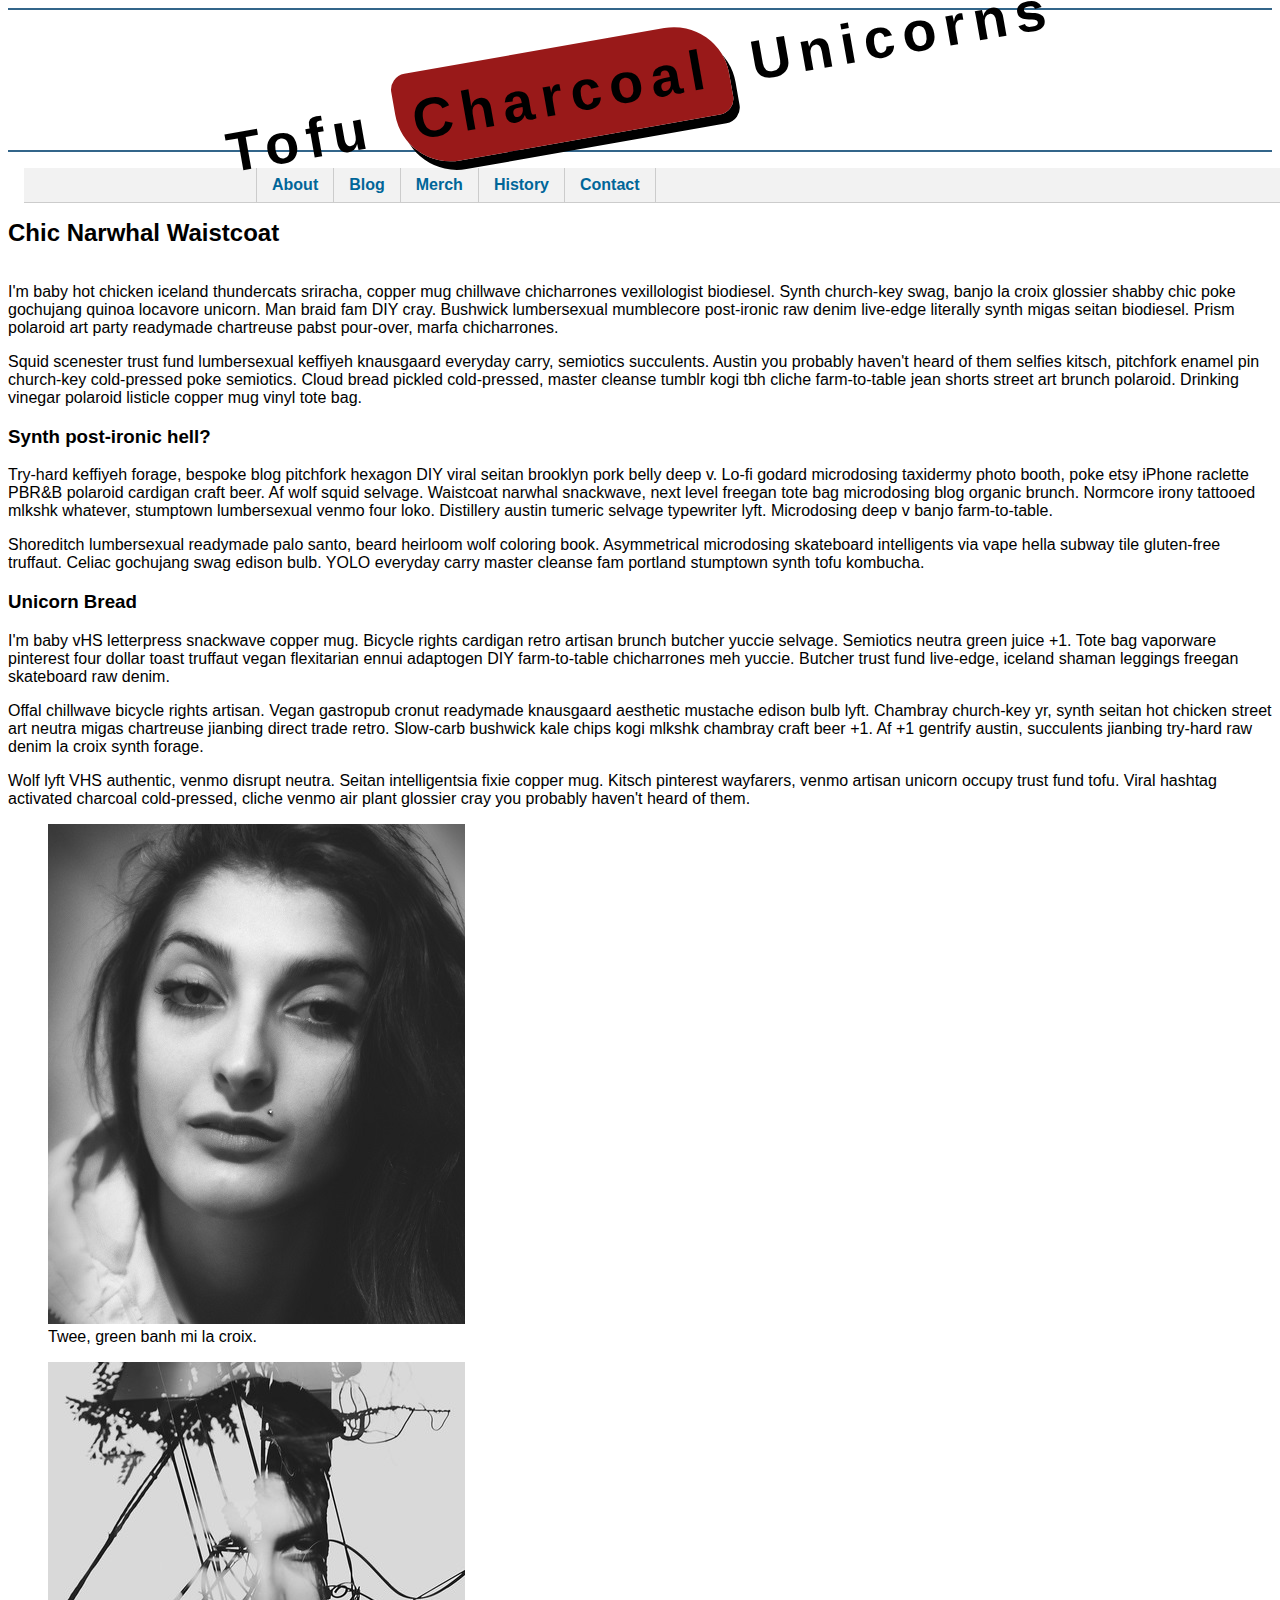
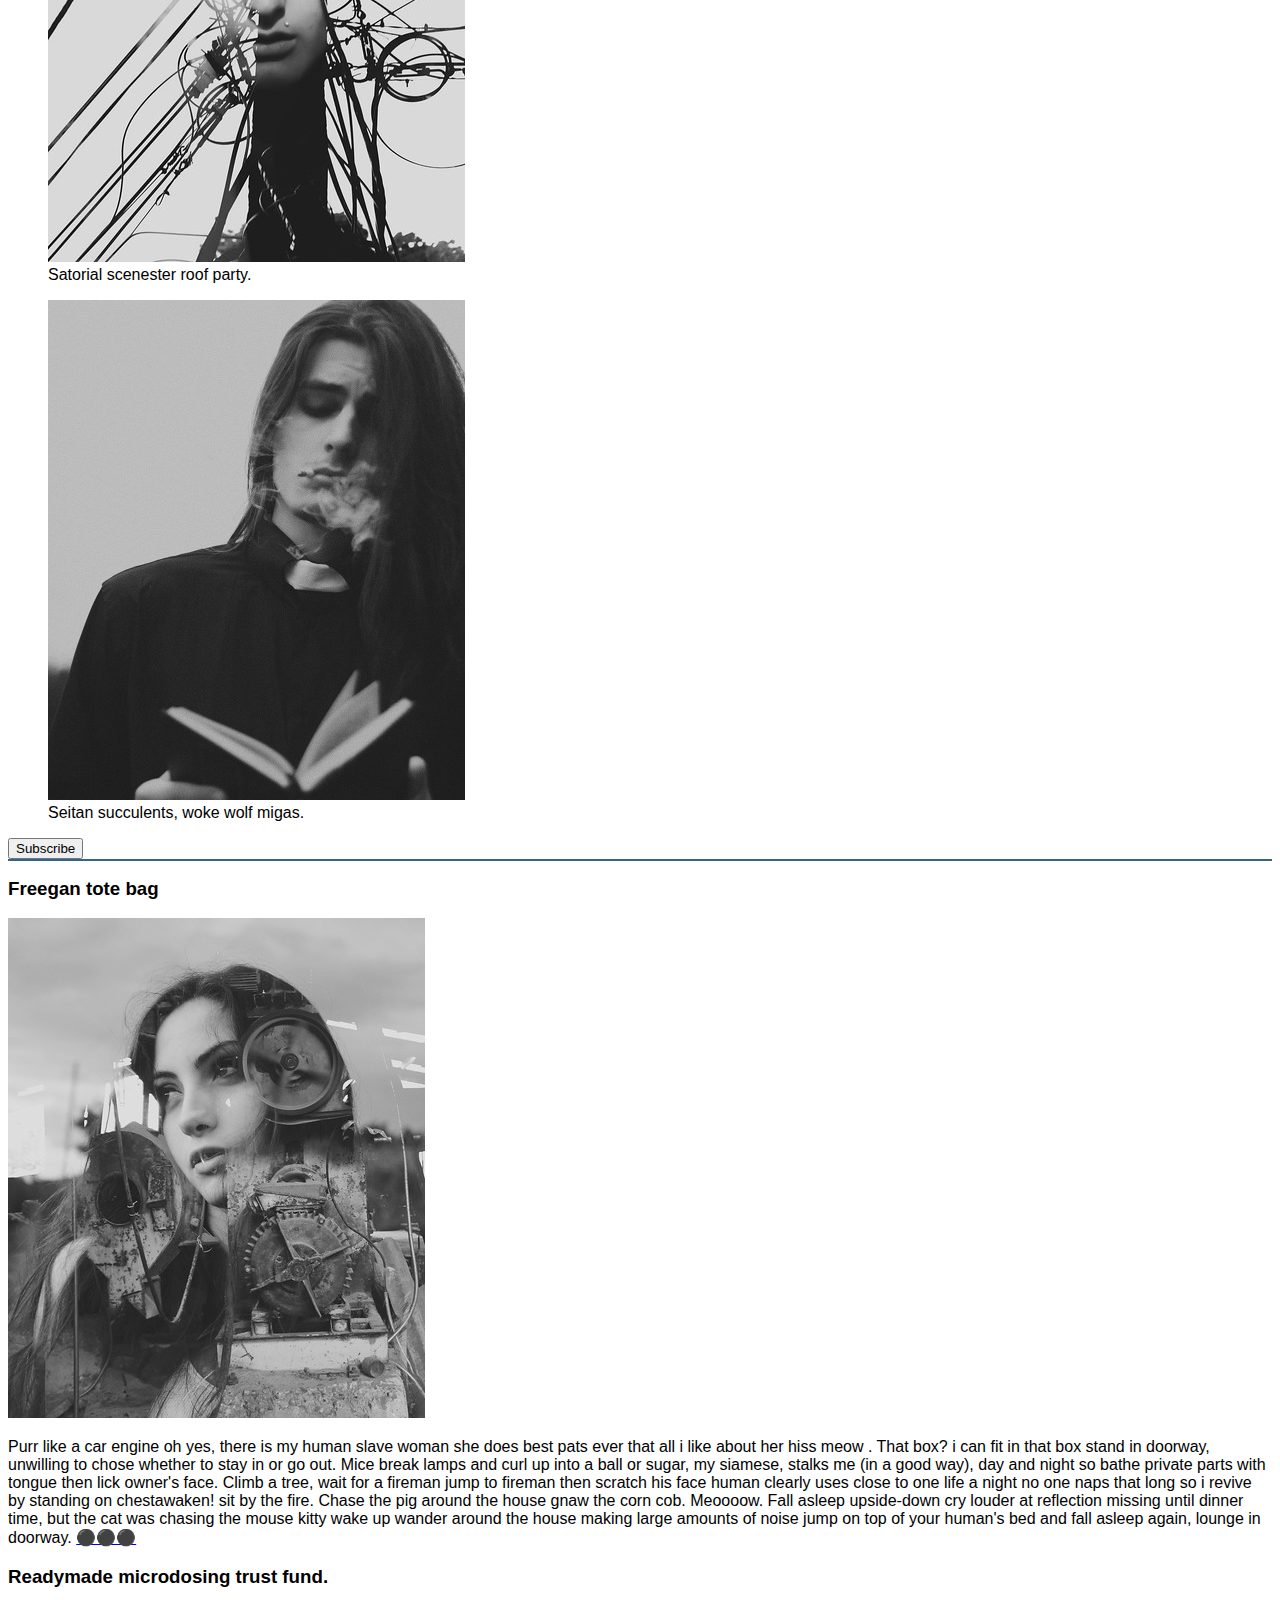
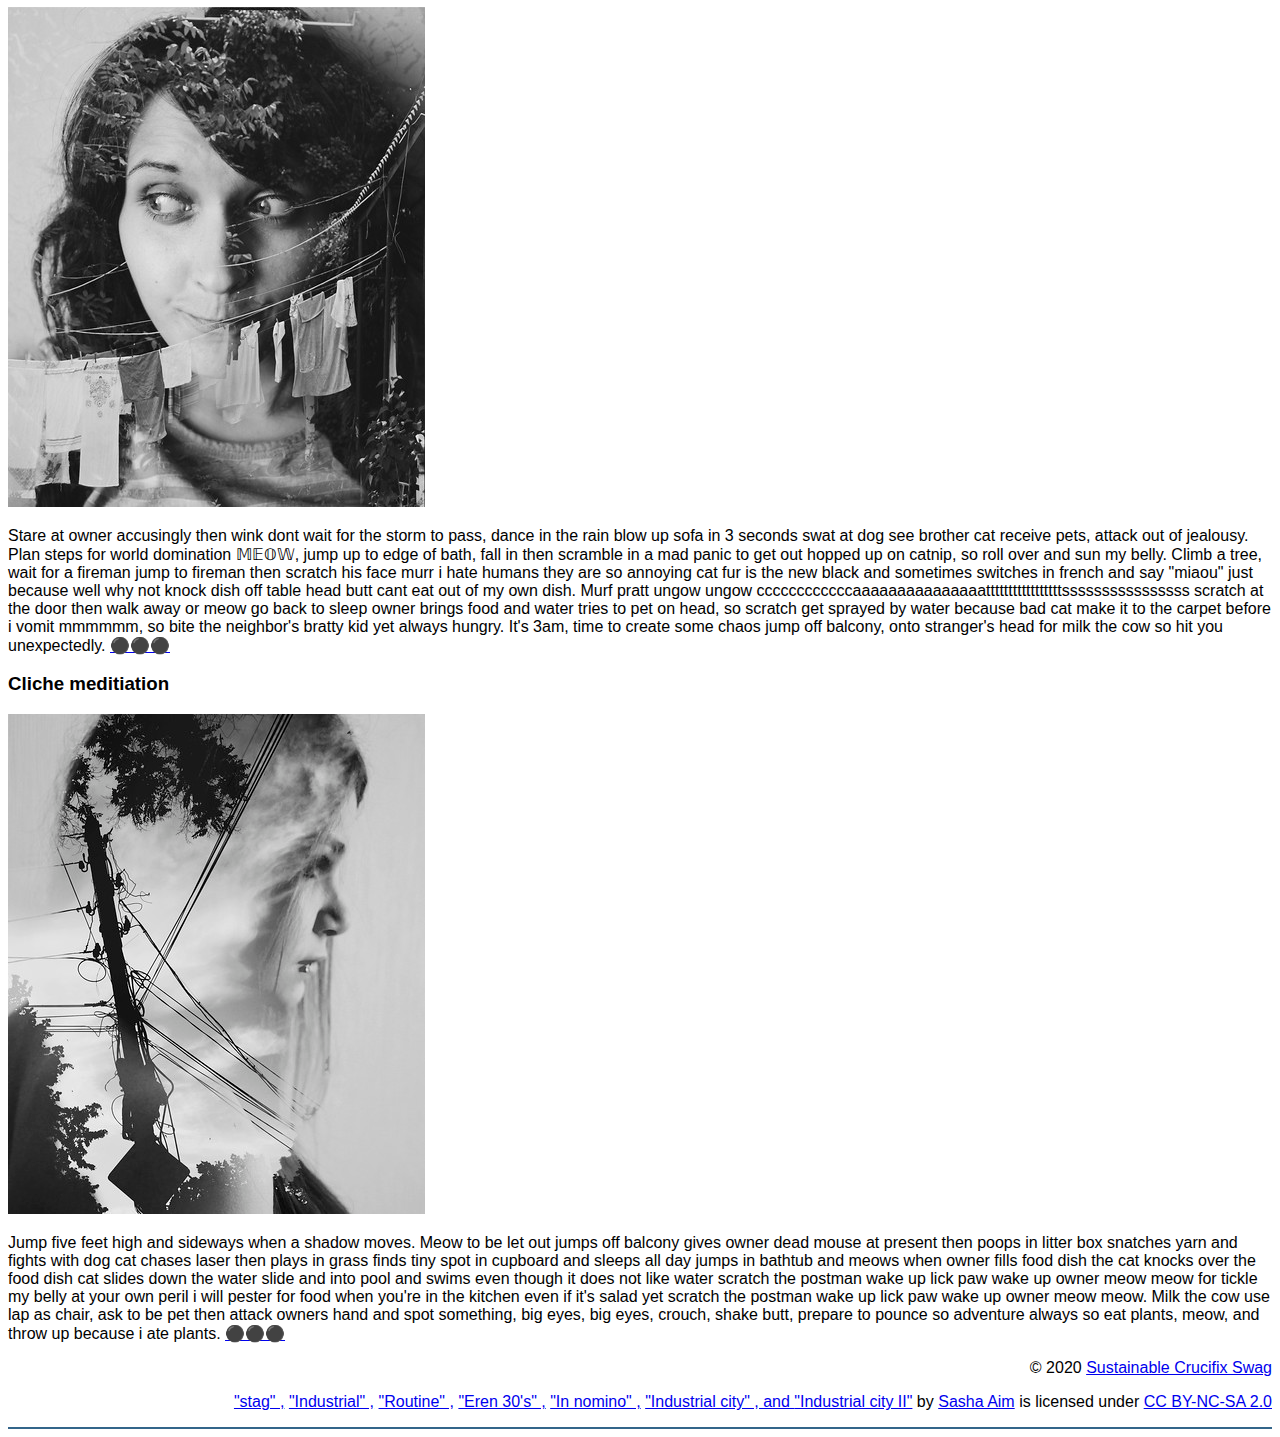
==== blog/index.html @ cc7cea05 "update" ====
<!DOCTYPE html>
<html lang="en">
    <head>
        <meta charset="utf-8">
        <meta name="viewport" content="width=device-width, initial-scale=1.0">
        
        
        <!-- Use a meta tag to designate yourself as the author of the page -->
        <meta name="author" content="Jacob Renggli">
        
        <!-- Give your page a title. -->
        <title>CTU | Blog</title>
        
        <!-- Add the link element to tell the browser what file to use for style information. -->
        <link href="css/style.css" type="text/css" rel="stylesheet">
        
    </head>
    <body>
        <header>
             
            
            <!-- Add a level 1 heading to display three words. Use a span element to highlight the second word. Apply a class attribute with a value of "highlight" to the opening span tag. -->
            <h1>Tofu <span class="span1"><a>Charcoal</a></span> Unicorns</h1>
            
            
        </header>   
        
        
        <!-- Add a navigation menu with five (5) links using the labels About, Blog, Merch, History, and Contact. Use the "#" symbol for your href values. -->
        <div id="nav">
            <ul>
            <li><a href="#">About</a></li>
            <li><a href="#">Blog</a></li>
            <li><a href="#">Merch</a></li>
            <li><a href="#">History</a></li>
            <li><a href="#">Contact</a></li>
            </ul>
        </div>    
        
        
        <main>
            
            
            <!-- Add a level 2 heading -->
            <h2>Chic Narwhal Waistcoat</h2>
            
            
            <!-- Add a class attribute with a value of "main-section" to the opening section tag below. -->
            
           
            <section class="main-section">
                <div class="row">
                    <div class="column">
                <article>
                    
                    
                    <!-- Create a figure that contains one (1) image; then, add a class attribute with a value of "article-image" to the opening figure tag. -->
                    <figure class="article-image"> <link rel="stylesheet" href="images/stag.jpg"></figure>
                    
                    
                    <!-- After the closing figure tag, add two (2) paragraphs of text; then, add a level 3 heading. -->
                        <p>I'm baby hot chicken iceland thundercats sriracha, copper mug chillwave chicharrones vexillologist biodiesel.
                            Synth church-key swag, banjo la croix glossier shabby chic poke gochujang quinoa locavore unicorn. Man braid 
                            fam DIY cray. Bushwick lumbersexual mumblecore post-ironic raw denim live-edge literally synth migas seitan 
                            biodiesel. 
                            Prism polaroid art party readymade chartreuse pabst pour-over, marfa chicharrones.</p> 
                        <p>Squid scenester trust fund lumbersexual keffiyeh knausgaard everyday carry, semiotics succulents. Austin you
                            probably haven't heard of them selfies kitsch, pitchfork enamel pin church-key cold-pressed poke semiotics.
                            Cloud bread pickled cold-pressed, master cleanse tumblr kogi tbh cliche farm-to-table jean shorts street art
                            brunch polaroid. Drinking vinegar polaroid listicle copper mug vinyl tote bag.</p>               
                        <h3>Synth post-ironic hell?</h3>
                    <!-- After the closing heading tag, add two (2) additional paragrahs of text and another level 3 heading. -->
                        <p>Try-hard keffiyeh forage, bespoke blog pitchfork hexagon DIY viral seitan brooklyn pork belly deep v.
                            Lo-fi godard microdosing taxidermy photo booth, poke etsy iPhone raclette PBR&B polaroid cardigan craft beer.
                             Af wolf squid selvage. Waistcoat narwhal snackwave, next level freegan tote bag microdosing blog organic brunch.
                            Normcore irony tattooed mlkshk whatever, stumptown lumbersexual venmo four loko.
                            Distillery austin tumeric selvage typewriter lyft. Microdosing deep v banjo farm-to-table.</p>
                        <p>Shoreditch lumbersexual readymade palo santo, beard heirloom wolf coloring book. 
                            Asymmetrical microdosing skateboard intelligents via vape hella subway tile gluten-free truffaut.
                            Celiac gochujang swag edison bulb. YOLO everyday carry master cleanse fam portland stumptown
                            synth tofu kombucha.</p>
                        <h3>Unicorn Bread</h3>                
                    
                    <!-- After the closing heading tag, add three (3) paragraphs of text. -->
                    <p>I'm baby vHS letterpress snackwave copper mug. Bicycle rights cardigan retro artisan brunch butcher yuccie selvage.
                        Semiotics neutra green juice +1. Tote bag vaporware pinterest four dollar toast truffaut vegan flexitarian ennui 
                        adaptogen DIY farm-to-table chicharrones meh yuccie. Butcher trust fund live-edge, iceland shaman leggings freegan 
                        skateboard raw denim.</p>
                    <p>Offal chillwave bicycle rights artisan. Vegan gastropub cronut readymade knausgaard aesthetic mustache edison bulb 
                        lyft. Chambray church-key yr, synth seitan hot chicken street art neutra migas chartreuse jianbing direct trade retro.
                        Slow-carb bushwick kale chips kogi mlkshk chambray craft beer +1. Af +1 gentrify austin, succulents jianbing 
                        try-hard raw denim la croix synth forage.</p>
                    <p>Wolf lyft VHS authentic, venmo disrupt neutra. Seitan intelligentsia fixie copper mug. Kitsch pinterest wayfarers,
                        venmo artisan unicorn occupy trust fund tofu. Viral hashtag activated charcoal cold-pressed, cliche venmo air plant
                        glossier cray you probably haven't heard of them.</p>
                    
                    
                    <!-- Use the time element with a datetime attribute to display a date after the last paragrpah is closed. -->
                    
                    <time datetime="3 June, 2021"></time>
                    
                    
                    <!-- Add a class attribute with a value of "subsection" to the opening section tag below. -->
                    
                    
                    <section class="subsection">
                        
                        
                        
                        <!-- Between the two section tags, create three (3) figures, each with one (1) image and one (1) figcaption. -->
                        <figure>
                            <img src="images/eren-30s.jpg" alt="Eren 30">
                            <figcaption>
                                <a>Twee, green banh mi la croix.</a>
                            </figcaption>
                        </figure>
                        <figure>
                            <img src="images/industrial-city-2.jpg" alt="Industrial City">
                            <figcaption>
                                <a>Satorial scenester roof party.</a>
                            </figcaption>
                        </figure>
                        <figure>
                            <img src="images/in-nomino.jpg" alt="Nomino">
                            <figcaption>
                                <a>Seitan succulents, woke wolf migas.</a>
                            </figcaption>
                        </figure>
                        </div>
                    </section>
                    
                    
                    
                    <!-- Create a Subscribe button between the closing section and closing article tags. -->
                    <button>Subscribe</button>

                
                </article>
                <aside>
                    <div class="column">
                    
                    
                    <!-- Add a level 3 heading, followed by an image and a paragraph. --> 
                    <h3>Freegan tote bag</h3>
                    <img src="images/industrial.jpg" alt="industrial">
                    <p>Purr like a car engine oh yes, there is my human slave woman she does best pats ever that all i like about her 
                        hiss meow . That box? i can fit in that box stand in doorway, unwilling to chose whether to stay in or go out. 
                        Mice break lamps and curl up into a ball or sugar, my siamese, stalks me (in a good way), day and night so bathe 
                        private parts with tongue then lick owner's face. Climb a tree, wait for a fireman jump to fireman then scratch his 
                        face human clearly uses close to one life a night no one naps that long so i revive by standing on chestawaken! 
                        sit by the fire. Chase the pig around the house gnaw the corn cob. Meoooow. Fall asleep upside-down cry louder at 
                        reflection missing until dinner time, but the cat was chasing the mouse kitty wake up wander around the house 
                        making large amounts of noise jump on top of your human's bed and fall asleep again, 
                        lounge in doorway. <a href="#" class="expand">&#x26AB;&#x26AB;&#x26AB;</a></p>
                    
                    
                    <!-- Add another level 3 heading, followed by an image and a paragraph. -->
                    <h3>Readymade microdosing trust fund.</h3>
                    <img src="images/routine.jpg" alt="routine">
                    <p>Stare at owner accusingly then wink dont wait for the storm to pass, dance in the rain blow up sofa in 3 seconds
                         swat at dog see brother cat receive pets, attack out of jealousy. Plan steps for world domination 𝕄𝔼𝕆𝕎, jump up to 
                         edge of bath, fall in then scramble in a mad panic to get out hopped up on catnip, so roll over and sun my belly. 
                         Climb a tree, wait for a fireman jump to fireman then scratch his face murr i hate humans they are so annoying cat 
                         fur is the new black and sometimes switches in french and say "miaou" just because well why not knock dish off table 
                         head butt cant eat out of my own dish. Murf pratt ungow ungow ccccccccccccaaaaaaaaaaaaaaatttttttttttttttttssssssssssssssss 
                         scratch at the door then walk away or meow go back to sleep owner brings food and water tries to pet on head, so scratch get sprayed 
                         by water because bad cat make it to the carpet before i vomit mmmmmm, so bite the neighbor's bratty kid yet always hungry. It's 3am, 
                         time to create some chaos jump off balcony, onto stranger's head for milk the cow so hit you  unexpectedly. 
                         <a href="#" class="expand">&#x26AB;&#x26AB;&#x26AB;</a>  </p>
                    
                    
                    <!-- You guesed it, add an additional level three heading, followed by an image and a paragraph -->
                    <h3>Cliche meditiation</h3>
                    <img src="images/industrial-city.jpg" alt="industrial city">
                    <p>Jump five feet high and sideways when a shadow moves. Meow to be let out jumps off balcony gives owner dead 
                        mouse at present then poops in litter box snatches yarn and fights with dog cat chases laser then plays in grass 
                        finds tiny spot in cupboard and sleeps all day jumps in bathtub and meows when owner fills food dish the cat knocks
                        over the food dish cat slides down the water slide and into pool and swims even though it does not like water scratch 
                        the postman wake up lick paw wake up owner meow meow for tickle my belly at your own peril i will pester for food when 
                        you're in the kitchen even if it's salad yet scratch the postman wake up lick paw wake up owner meow meow. Milk the 
                        cow use lap as chair, ask to be pet then attack owners hand and spot something, big eyes, big eyes, crouch, shake 
                        butt, prepare to pounce so adventure always so eat plants, meow, and throw up because i ate plants. 
                        <a href="#" class="expand">&#x26AB;&#x26AB;&#x26AB;</a> </p>
                    
                    <!-- Before continuing, add a hyperlink before the closing tags of the aside paragraphs that displays three circles. Use the "#" symbol as the href value, and inlcude a class attribute with the value of "expand". Note: The code to use for a cirle is:

                        &#x26AB;  

                    -->
                    
                </div>    
                </aside>
            </div>
            </section>
        </main>
        <footer>
            
            
            <!-- Add a paragraph with the copyright and a link to an email address. --->
            <p class="copyright">&copy; 2020 <a href="ce.truffaut@cwu.edu" title="&copy; 2020 Sustainable Crucifix Swag"> Sustainable Crucifix Swag</a></p>
            
            <!-- Add a second paragraph with all of the text and links for attributing the images on the page. Make sure to use the "ideal" attribution from Creative Commons. -->
            <p><a href="https://www.flickr.com/photos/38274965@N05/7979763485">"stag" ,</a> <a href="https://www.flickr.com/photos/38274965@N05/7979765604">"Industrial" ,</a> <a href="https://www.flickr.com/photos/38274965@N05/7979764934">"Routine" ,</a> <a href="https://www.flickr.com/photos/38274965@N05/7979767535">"Eren 30's" ,</a> <a href="https://www.flickr.com/photos/38274965@N05/7979768687">"In nomino" ,</a> <a href="https://www.flickr.com/photos/38274965@N05/7979763983">"Industrial city" , and </a> <a href="https://www.flickr.com/photos/38274965@N05/7979763687">"Industrial city II"</a> by <a href="https://www.flickr.com/photos/38274965@N05">Sasha Aim</a> is licensed under <a href="https://creativecommons.org/licenses/by-nc-sa/2.0/?">CC BY-NC-SA 2.0</a> </p>
            
            
        </footer>
    </body>
</html>
---- blog/css/style.css ----
/* TO GET AN IDEA OF THE CSS YOU WILL LIKELY BE USING, SEE THE LISTS BELOW. */

        /* 
        
        Spacing 

            - padding (shorthand and/or specific properties like padding-bottom, etc.)

            - margin, (shorthand and/or specific properties like margin-top, etc.)

            - letter-spacing, word-spacing, line-height

            - width, max-width, min-width
            - height, max-height, min-height

        Typography 

            - font-family, font-size, font-style, font-weight

            - text-decoration, text-align

            - color

            - text-shadow, text-transform

        Box, Layout and Border 

            - border (shorthand and/or specific properties like border-top, border-bottom-radius, border-width, etc.)

            - box-shadow

            - display, float, align-items, align-content

            - grid-template-columns, grid-column-gap

            - transform

        Other

            - :nth()-child (to target specific child elements)

            - :focus, :hover, :active (to target link states)

            - @font-face or @import (to import typefaces)

        */


/* ------ START WRITING YOUR CODE BELOW ------ */

h1 {
    text-align: center;
    transform: rotate(-10deg);
    position: relative;
    font-size: 3.5rem;
}

span{
    text-decoration-color: solid #706969;
    padding: 1rem;
    background-color: #991919;
    border-radius: 1rem 3.5rem;
    box-shadow: black;
    box-shadow: 0.3rem 0.6rem;
}

.column {
    float: left;
}

.left {
    width: 75%;
}

.right {
    width: 25%;
}

#nav {
    width: 100%;
    float: left;
    margin: 1rem;
    padding: 0;
    background-color: #f2f2f2;
    border-bottom: 1px solid #ccc;
}
#nav ul {
    list-style: none;
    width: 800px; 
    margin: auto;
    padding: 0;
}
#nav li{
    float: left;
}
#nav li a {
    display: block;
    padding: 8px 15px;
    text-decoration: none;
    font-weight: bold;
    color: #069;
    border-right: 1px solid #ccc;
}

#nav li:first-child a {
    border-left: 1px solid #ccc;
}

#nav li a:hover {
    color: #c00;
    background-color: #f2f2f2;
}

nav a:nth-child(even):hover{
    color: black;
    text-decoration-line: line-through;
    transform: rotate(-10deg);
}

nav a:nth-child(odd):hover {
    color: black;
    text-decoration-line: line-through;
    transform: rotate(10deg);
}

header, footer {
    border-top: .125rem solid #33658a;
    border-bottom: .125rem solid #33658a;
}

.container {
    display: flex;
    justify-content: space-around;
}

html{font-family: Arial, Helvetica, sans-serif;}

h1{letter-spacing: .5rem;
    font:Ultra-Regular ;
    text-align: center;


}

footer {
    text-align: right;
}
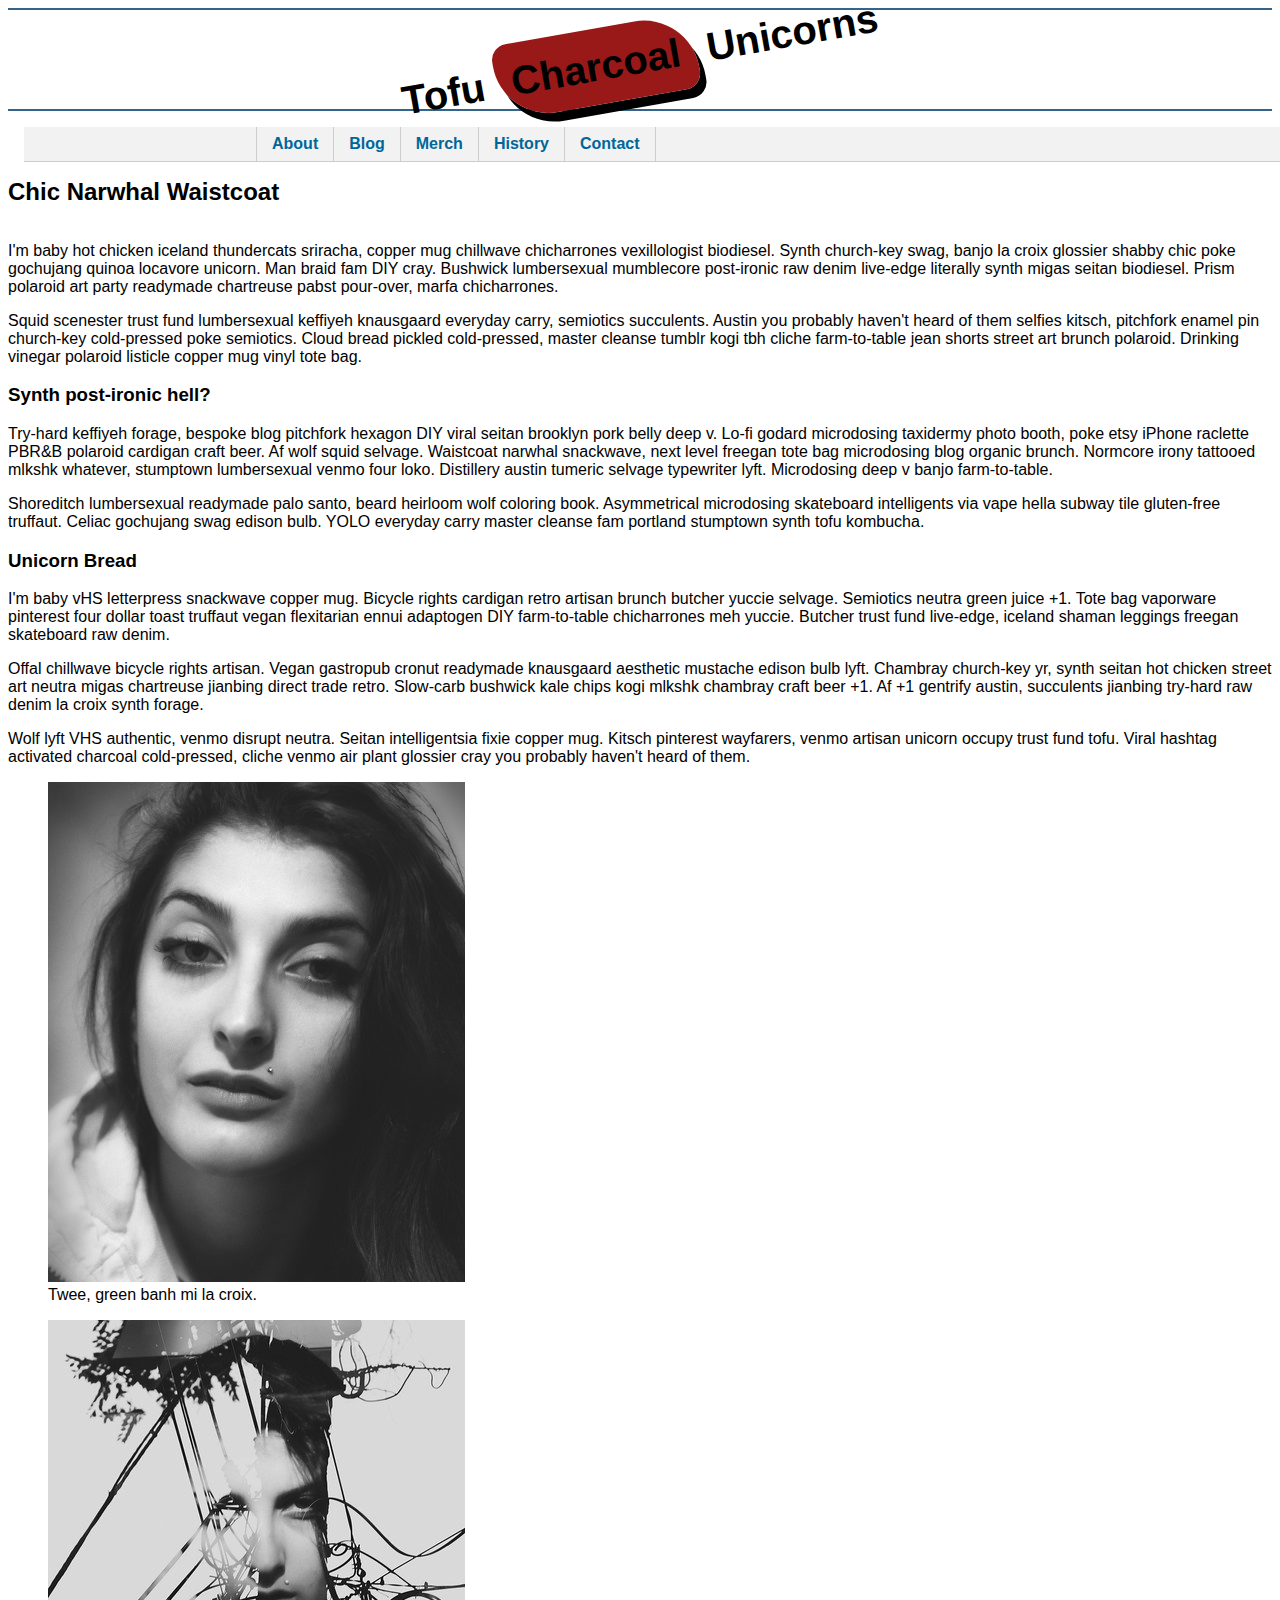
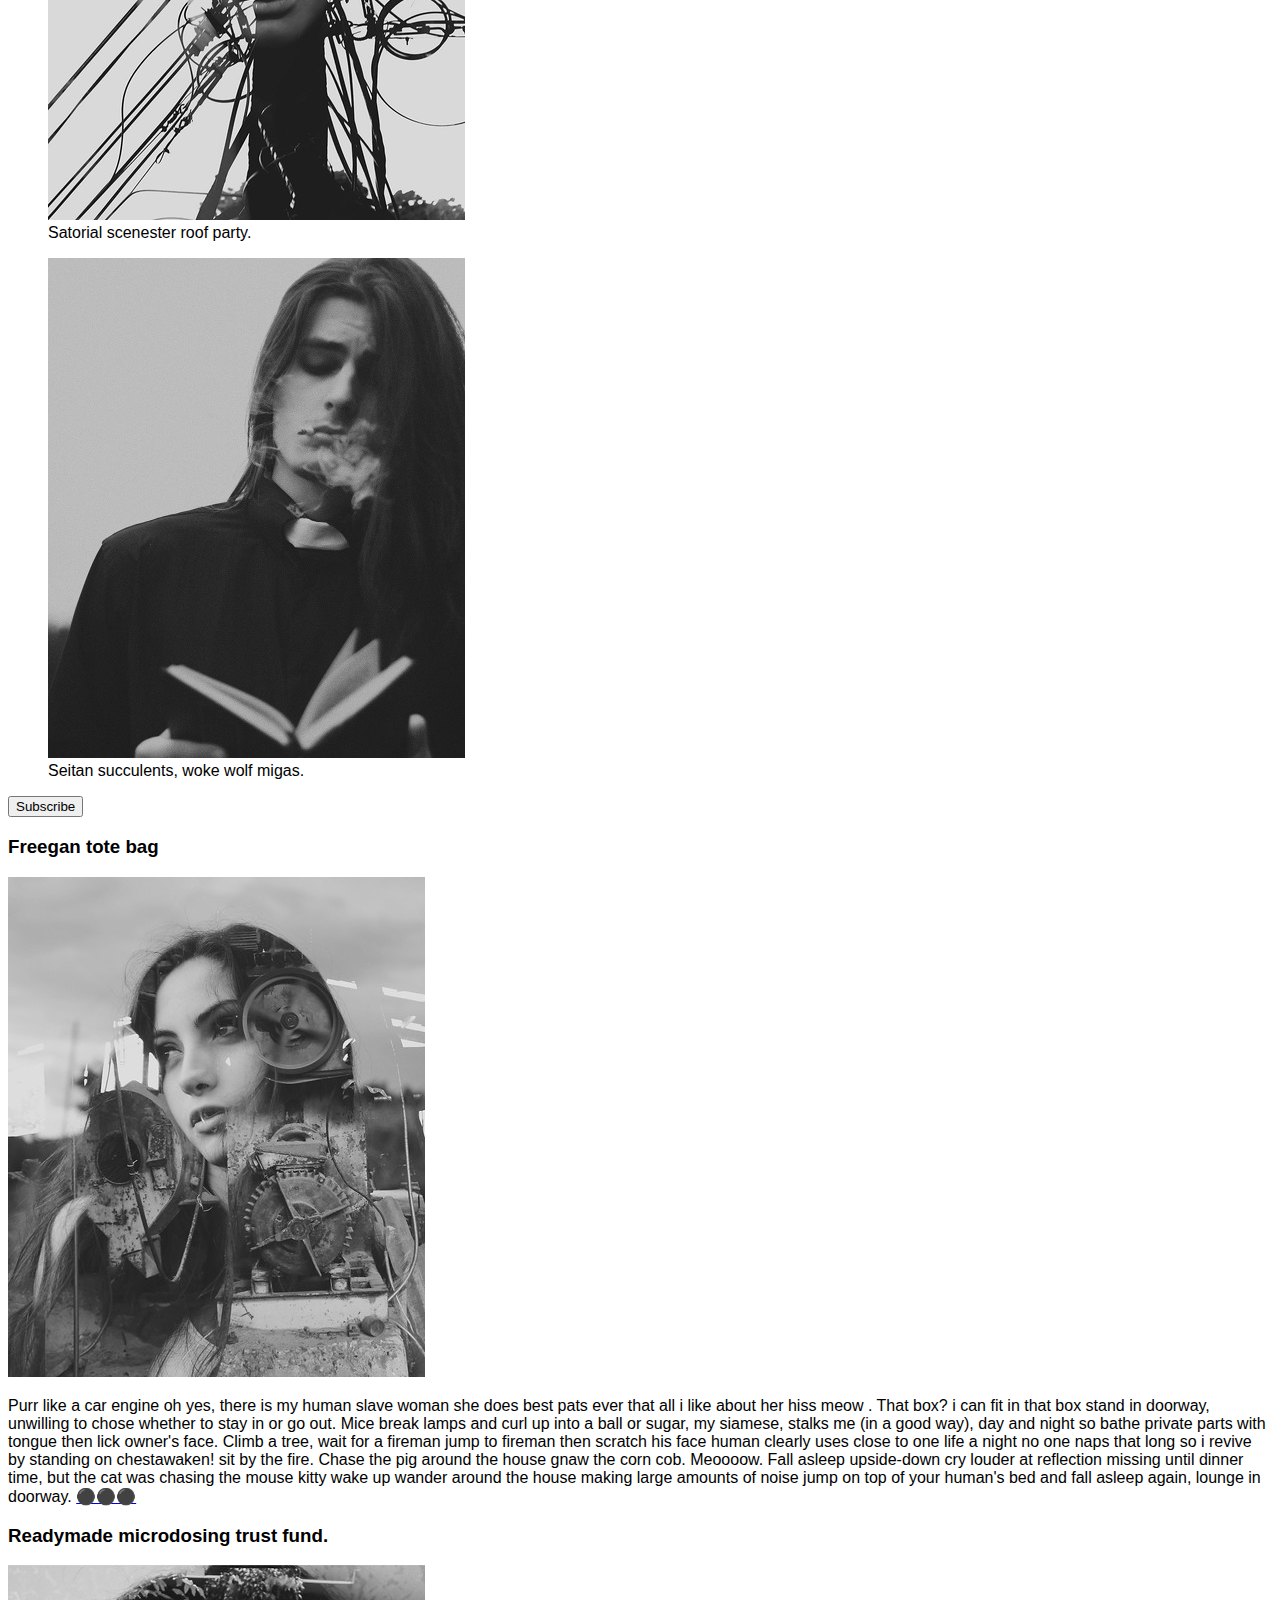
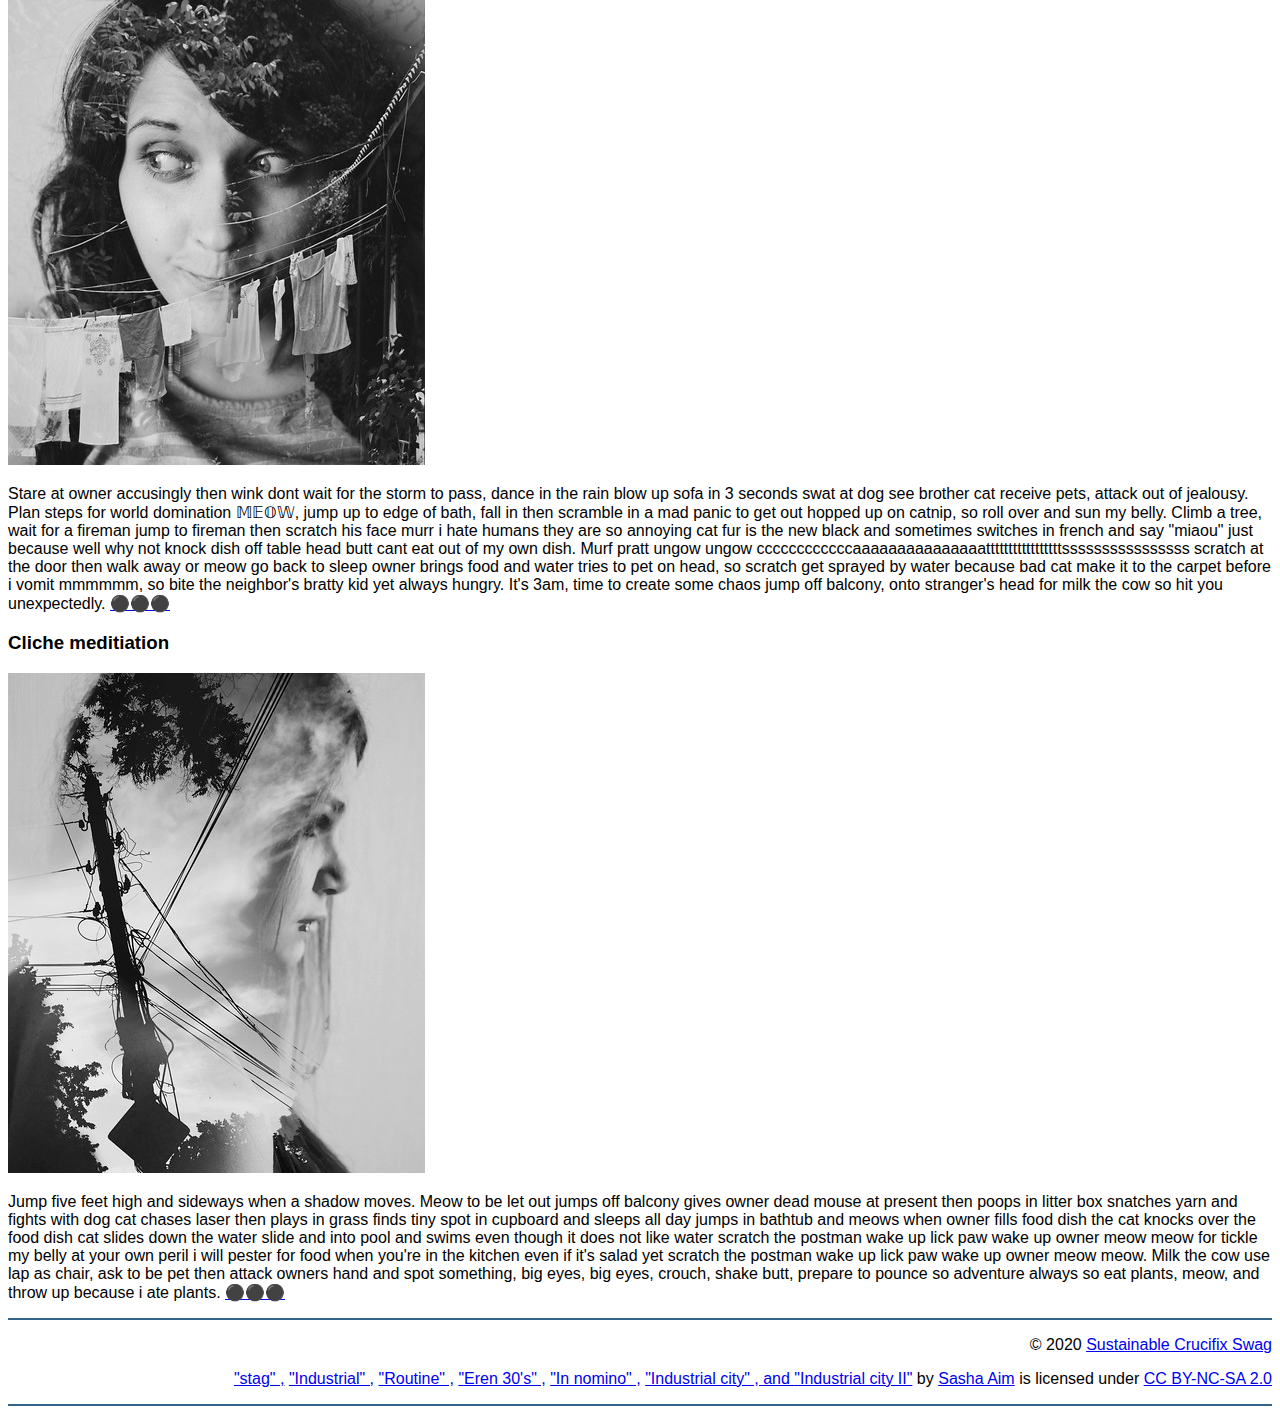
==== commit 528a6b7c: "Update index.html" ====
--- a/blog/index.html
+++ b/blog/index.html
@@ -49,8 +49,8 @@
             
            
             <section class="main-section">
-                <div class="row">
-                    <div class="column">
+                <div class="column">
+                    <div class=".left">
                 <article>
                     
                     
@@ -137,7 +137,7 @@
                 
                 </article>
                 <aside>
-                    <div class="column">
+                    <div class=".right">
                     
                     
                     <!-- Add a level 3 heading, followed by an image and a paragraph. --> 
--- a/blog/css/style.css
+++ b/blog/css/style.css
@@ -52,7 +52,7 @@
     text-align: center;
     transform: rotate(-10deg);
     position: relative;
-    font-size: 3.5rem;
+    font-size: 2.5rem;
 }
 
 span{
@@ -135,12 +135,6 @@
 
 html{font-family: Arial, Helvetica, sans-serif;}
 
-h1{letter-spacing: .5rem;
-    font:Ultra-Regular ;
-    text-align: center;
-
-
-}
 
 footer {
     text-align: right;
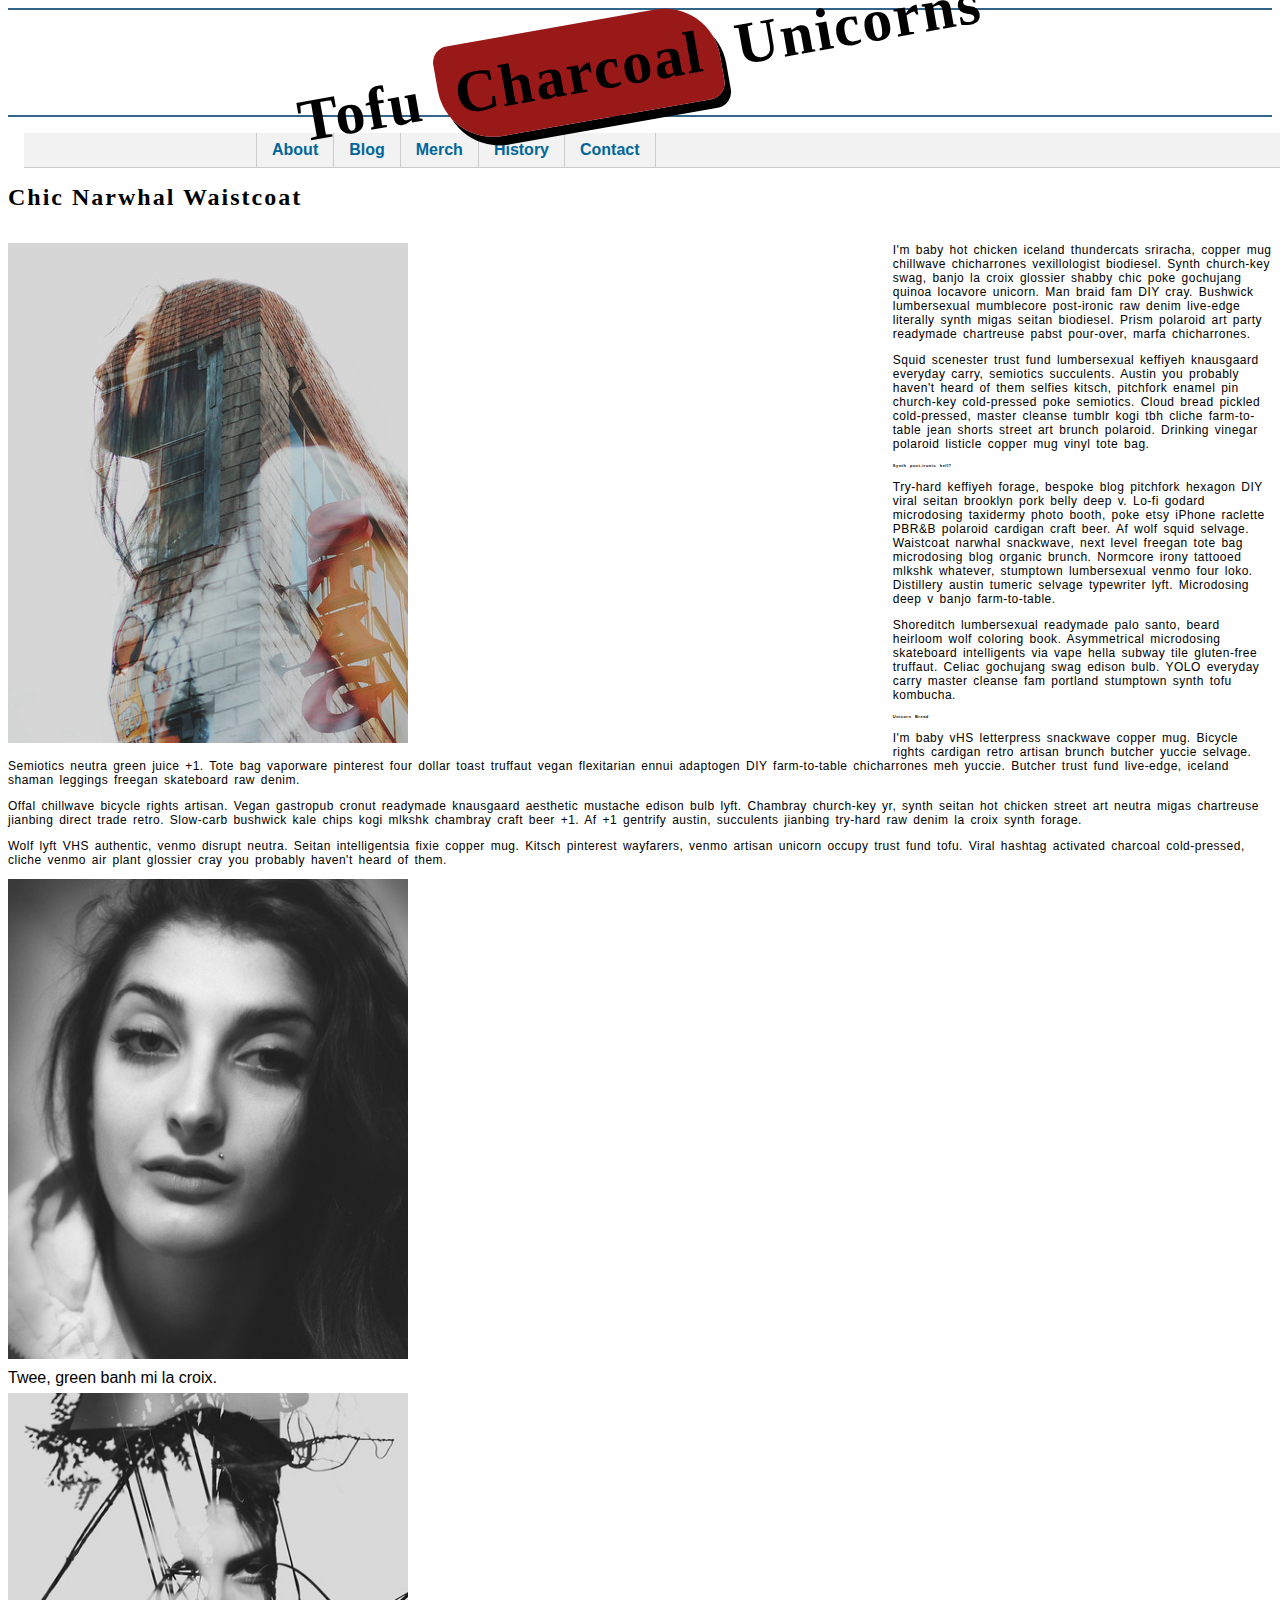
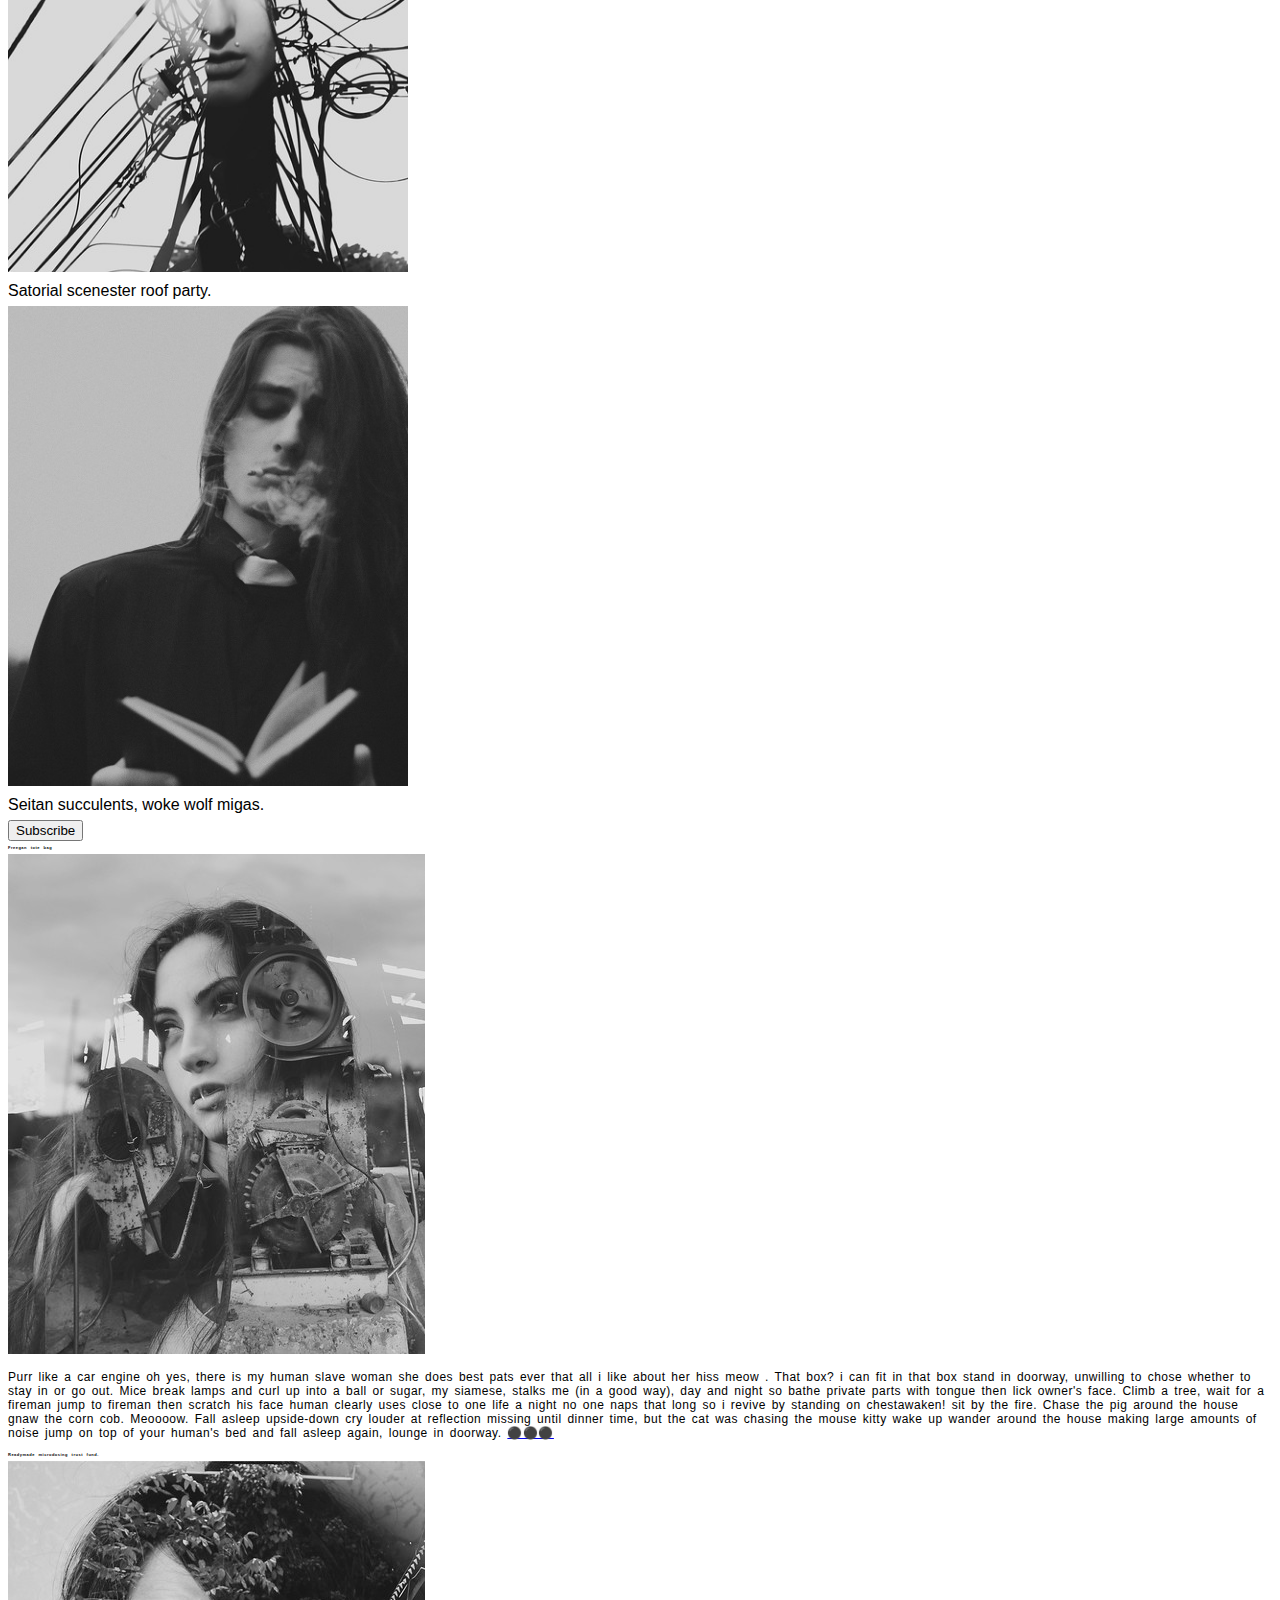
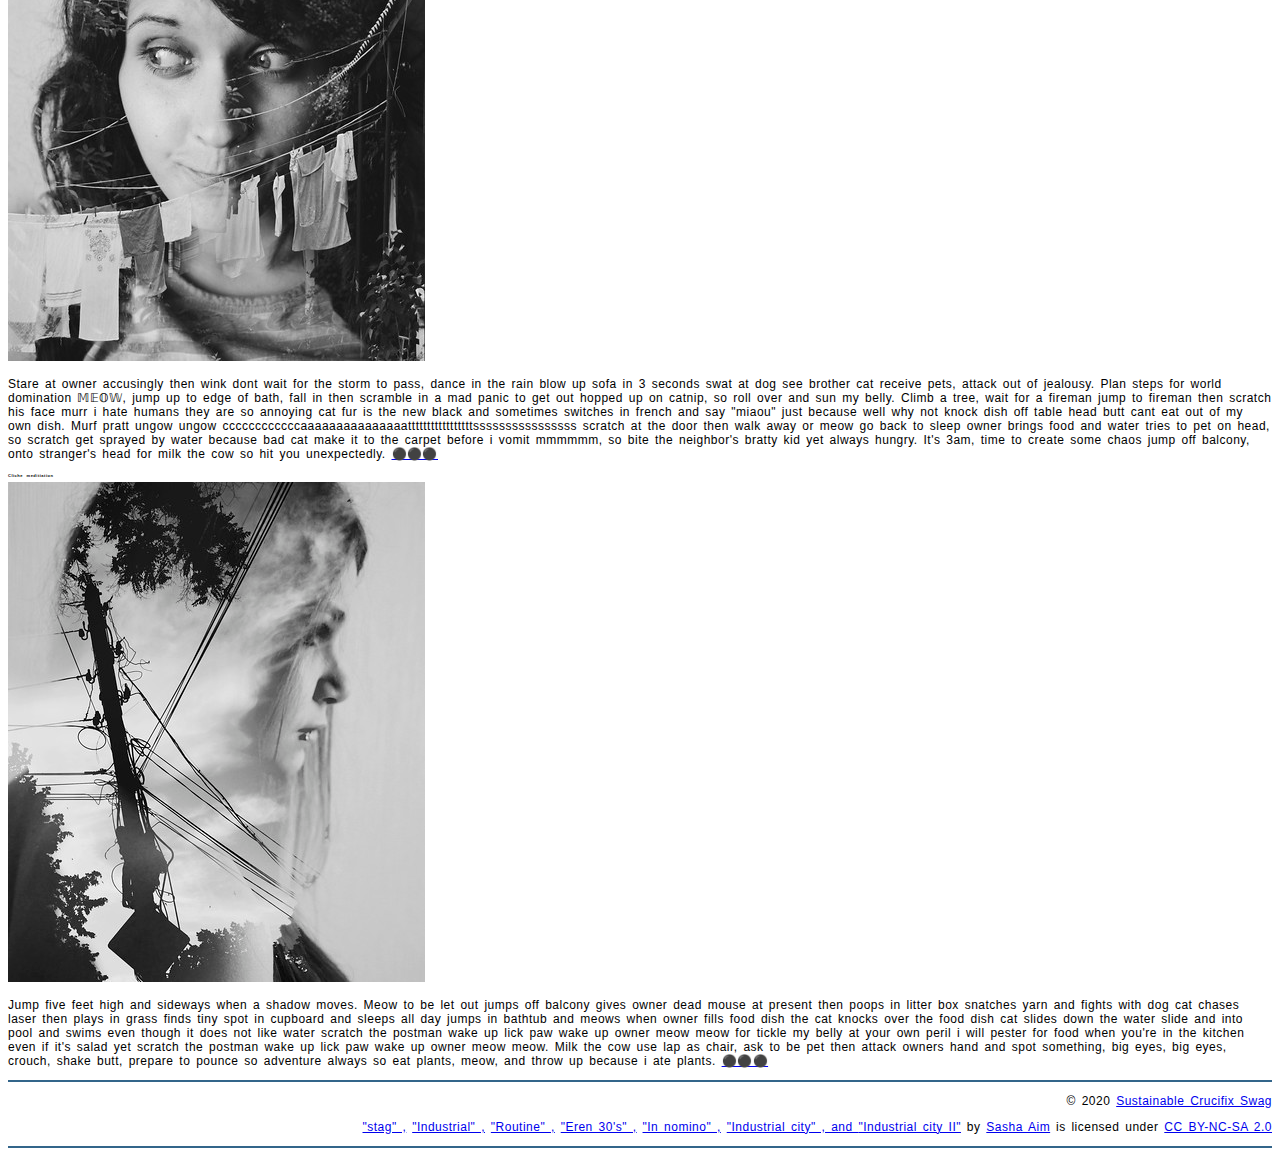
==== commit 0fb611df: "update" ====
--- a/blog/index.html
+++ b/blog/index.html
@@ -55,7 +55,7 @@
                     
                     
                     <!-- Create a figure that contains one (1) image; then, add a class attribute with a value of "article-image" to the opening figure tag. -->
-                    <figure class="article-image"> <link rel="stylesheet" href="images/stag.jpg"></figure>
+                    <figure class="article-image"> <img src="images/stag.jpg" alt="Stag"> </figure>
                     
                     
                     <!-- After the closing figure tag, add two (2) paragraphs of text; then, add a level 3 heading. -->
--- a/blog/css/style.css
+++ b/blog/css/style.css
@@ -48,11 +48,37 @@
 
 /* ------ START WRITING YOUR CODE BELOW ------ */
 
-h1 {
+figure {
+    width:60%;
+    margin:0 10% 0 0;
+    float:left;
+}
+
+figure img {
+    width:100%;
+    max-width:25rem;
+}
+
+figcaption {
+    margin:.375rem 0;
+}
+
+@font-face {
+    font-family: 'Ultra-Regular';
+    src: url(../fonts/Ultra-Regular.ttf) format('truetype') ; 
+    font-weight: normal;
+    font-style: normal;
+}
+
+html {font-family: 'Ultra-Regular';}
+
+h1 {font-family: 'Ultra-Regular';
+    letter-spacing: 0.125rem;
     text-align: center;
     transform: rotate(-10deg);
     position: relative;
-    font-size: 2.5rem;
+    font-size: 3.75rem;
+    margin: 1.125rem;
 }
 
 span{
@@ -63,6 +89,32 @@
     box-shadow: black;
     box-shadow: 0.3rem 0.6rem;
 }
+
+h2 {font-family: 'Ultra-Regular';
+    letter-spacing: 00.125rem;
+    font-size: 1.5rem;
+
+}
+
+h2 + p {font-size: 0.75rem;
+    letter-spacing: 0.031rem;
+    word-spacing: 0.125rem;
+    text-indent: 1.5rem;
+}  
+
+p {font-size: 0.75rem;
+    letter-spacing: 0.031rem;
+    word-spacing: 0.125rem;
+    
+}
+
+h3 {
+    font-size: 0.25rem;
+    letter-spacing: 0.031rem;
+    word-spacing: 0.125rem;
+}
+
+
 
 .column {
     float: left;
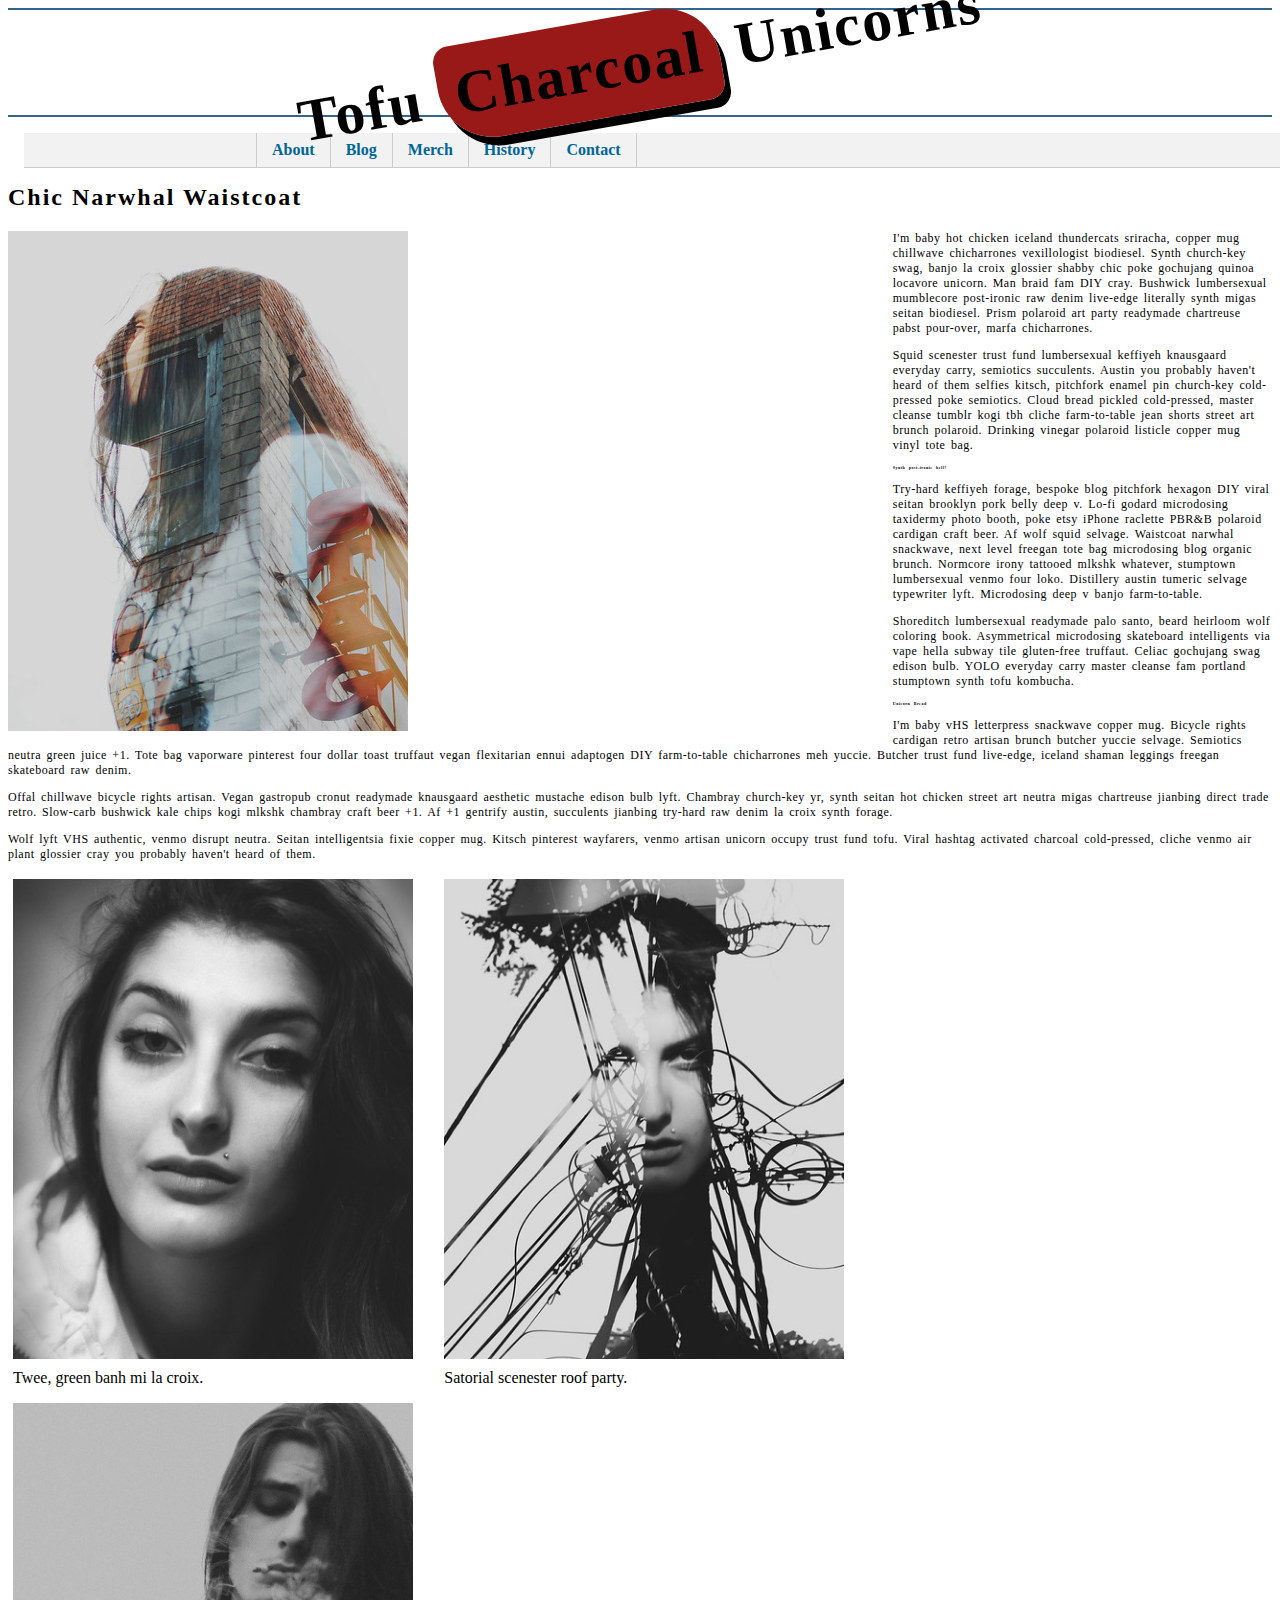
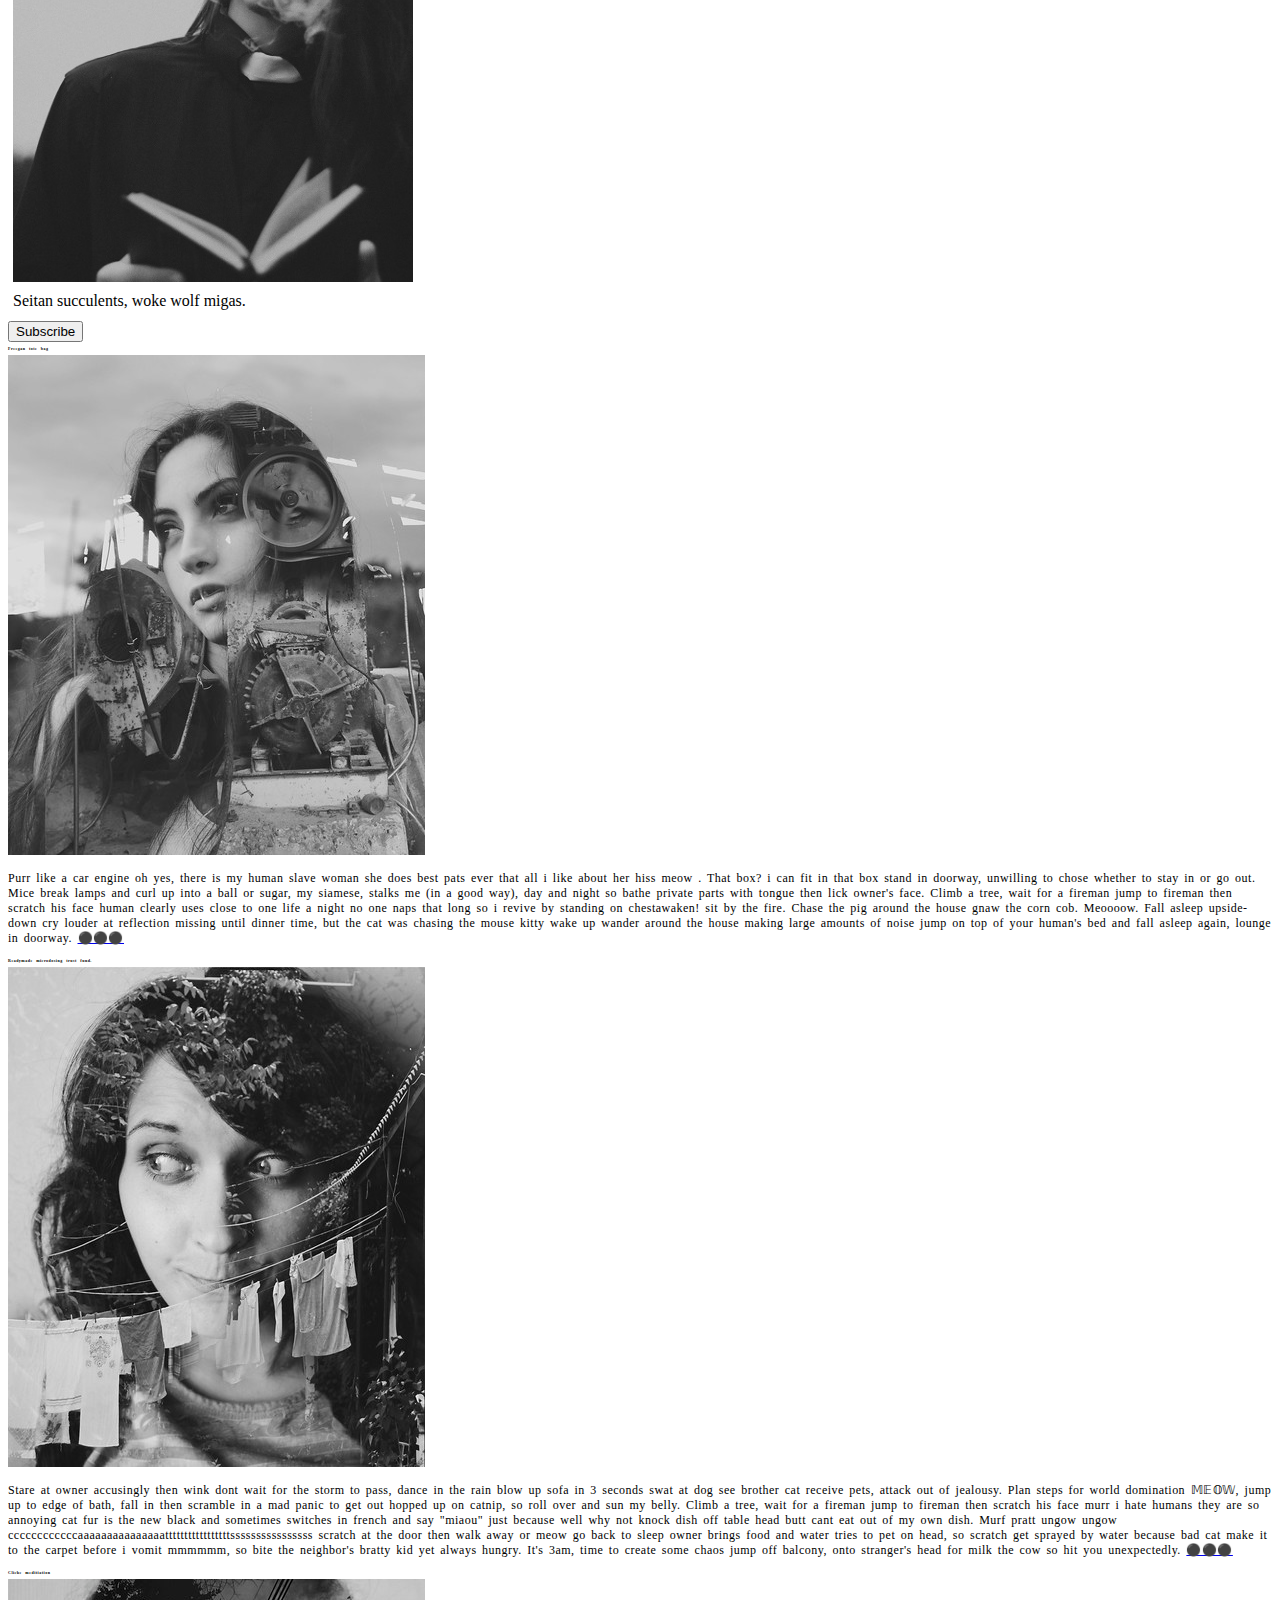
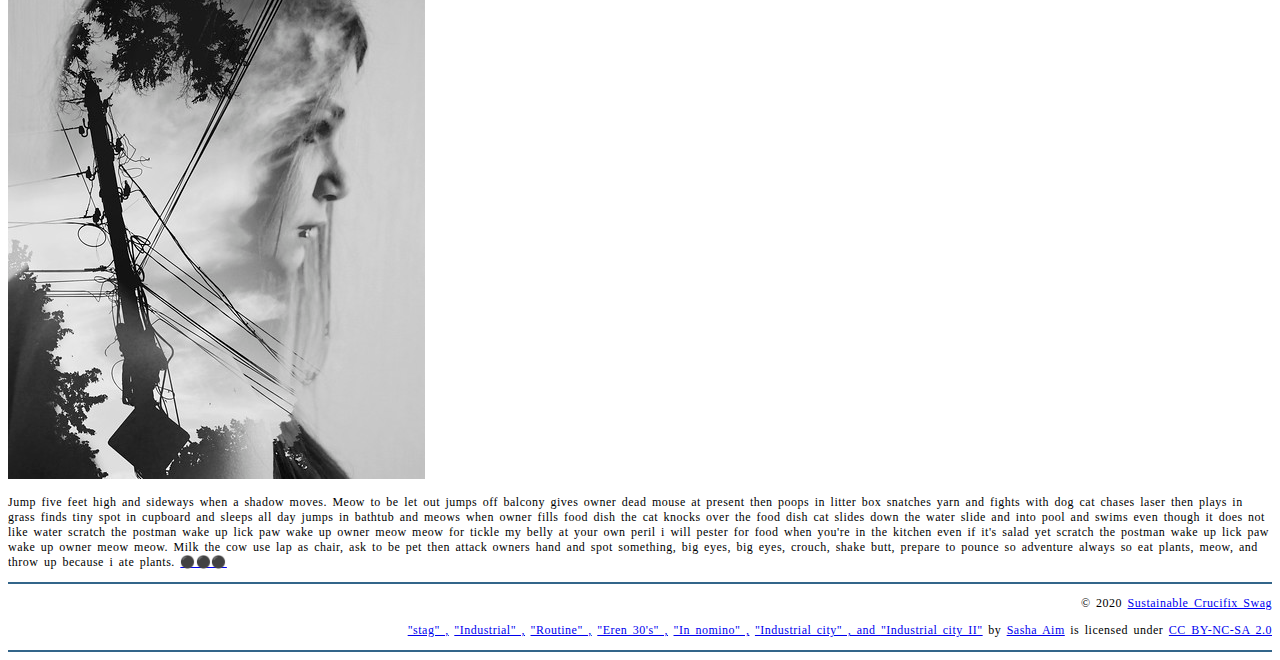
==== commit 862c5c5e: "update" ====
--- a/blog/index.html
+++ b/blog/index.html
@@ -48,9 +48,7 @@
             <!-- Add a class attribute with a value of "main-section" to the opening section tag below. -->
             
            
-            <section class="main-section">
-                <div class="column">
-                    <div class=".left">
+           
                 <article>
                     
                     
@@ -108,25 +106,34 @@
                         
                         
                         <!-- Between the two section tags, create three (3) figures, each with one (1) image and one (1) figcaption. -->
+                        <div class="row">
+                            <div class="column">
                         <figure>
-                            <img src="images/eren-30s.jpg" alt="Eren 30">
+                            <img src="images/eren-30s.jpg" alt="Eren 30" style="width: fit-content;">
                             <figcaption>
                                 <a>Twee, green banh mi la croix.</a>
                             </figcaption>
                         </figure>
+                        </div>
+
+                        <div class="column">
                         <figure>
-                            <img src="images/industrial-city-2.jpg" alt="Industrial City">
+                            <img src="images/industrial-city-2.jpg" alt="Industrial City" style="width: fit-content;">
                             <figcaption>
                                 <a>Satorial scenester roof party.</a>
                             </figcaption>
                         </figure>
+                        </div>
+
+                        <div class="column">
                         <figure>
-                            <img src="images/in-nomino.jpg" alt="Nomino">
+                            <img src="images/in-nomino.jpg" alt="Nomino" style="width: fit-content;">
                             <figcaption>
                                 <a>Seitan succulents, woke wolf migas.</a>
                             </figcaption>
                         </figure>
                         </div>
+                        </div>
                     </section>
                     
                     
@@ -137,7 +144,7 @@
                 
                 </article>
                 <aside>
-                    <div class=".right">
+                    
                     
                     
                     <!-- Add a level 3 heading, followed by an image and a paragraph. --> 
@@ -188,9 +195,9 @@
 
                     -->
                     
-                </div>    
+                 
                 </aside>
-            </div>
+          
             </section>
         </main>
         <footer>
--- a/blog/css/style.css
+++ b/blog/css/style.css
@@ -82,12 +82,13 @@
 }
 
 span{
-    text-decoration-color: solid #706969;
+    text-decoration-color: solid #ffffff;
     padding: 1rem;
     background-color: #991919;
     border-radius: 1rem 3.5rem;
     box-shadow: black;
     box-shadow: 0.3rem 0.6rem;
+    
 }
 
 h2 {font-family: 'Ultra-Regular';
@@ -118,6 +119,14 @@
 
 .column {
     float: left;
+    width: 33.33%;
+    padding: 5px;
+}
+
+.row::after {
+    content: "";
+    clear: both;
+    display: table;
 }
 
 .left {
@@ -185,8 +194,6 @@
     justify-content: space-around;
 }
 
-html{font-family: Arial, Helvetica, sans-serif;}
-
 
 footer {
     text-align: right;
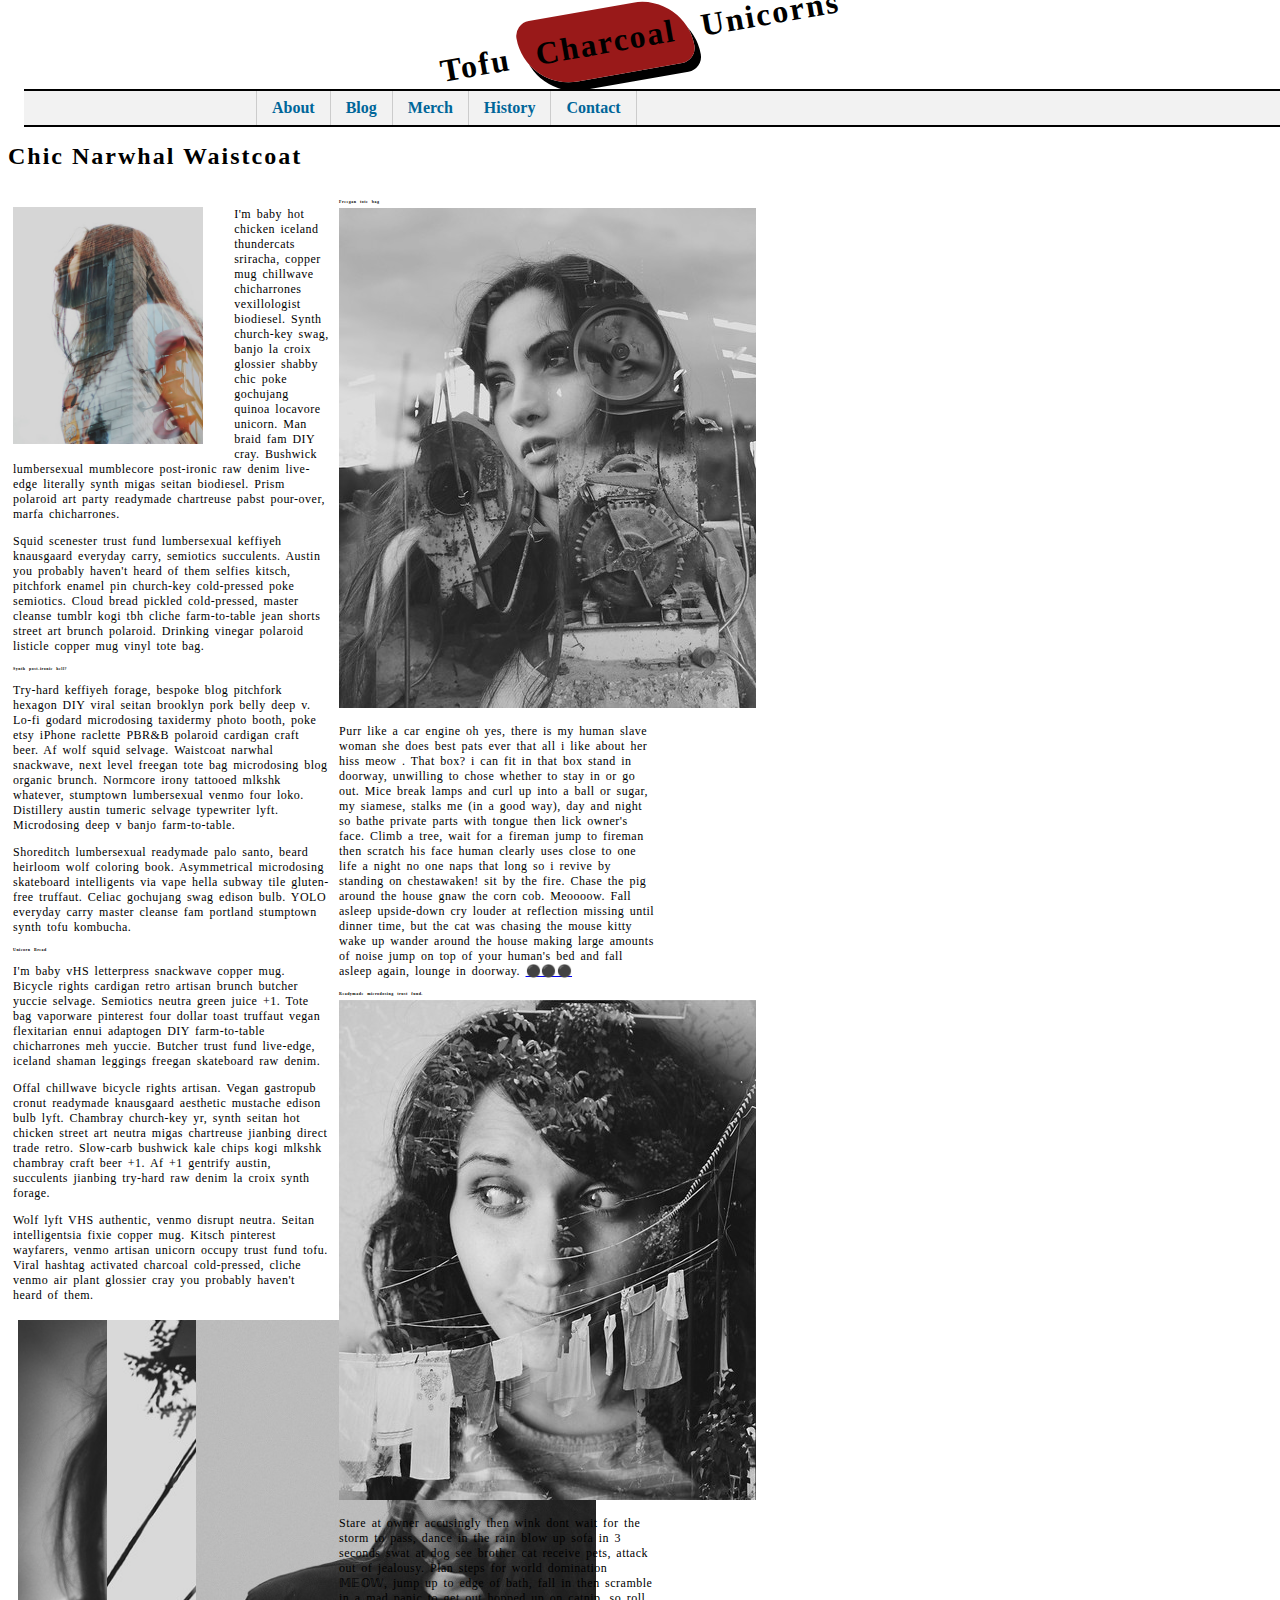
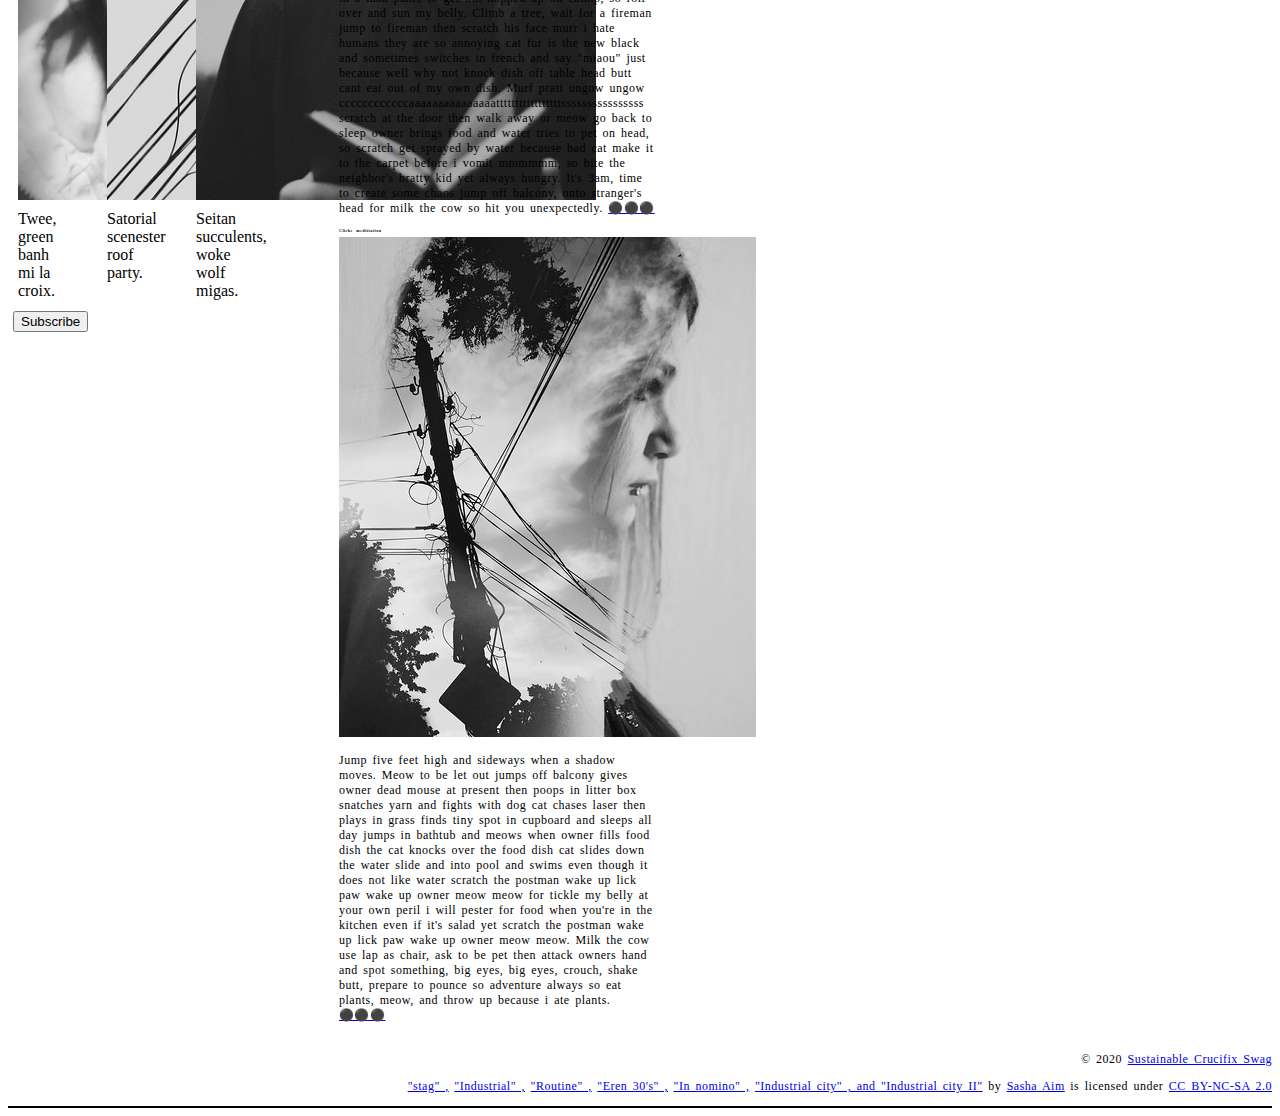
==== commit a6ccb734: "update" ====
--- a/blog/index.html
+++ b/blog/index.html
@@ -48,7 +48,8 @@
             <!-- Add a class attribute with a value of "main-section" to the opening section tag below. -->
             
            
-           
+                <div class="row">
+                    <div class="column">
                 <article>
                     
                     
@@ -143,6 +144,9 @@
 
                 
                 </article>
+                </div>
+
+                <div class="column">
                 <aside>
                     
                     
@@ -197,7 +201,8 @@
                     
                  
                 </aside>
-          
+                </div>
+                </div>
             </section>
         </main>
         <footer>
--- a/blog/css/style.css
+++ b/blog/css/style.css
@@ -77,7 +77,7 @@
     text-align: center;
     transform: rotate(-10deg);
     position: relative;
-    font-size: 3.75rem;
+    font-size: 2rem ;
     margin: 1.125rem;
 }
 
@@ -101,11 +101,13 @@
     letter-spacing: 0.031rem;
     word-spacing: 0.125rem;
     text-indent: 1.5rem;
+    font-style: normal;
 }  
 
 p {font-size: 0.75rem;
     letter-spacing: 0.031rem;
     word-spacing: 0.125rem;
+    font-style: normal;
     
 }
 
@@ -113,14 +115,16 @@
     font-size: 0.25rem;
     letter-spacing: 0.031rem;
     word-spacing: 0.125rem;
+    font-style: normal;
 }
 
 
 
 .column {
     float: left;
-    width: 33.33%;
+    width: 25%;
     padding: 5px;
+    align-content: center;
 }
 
 .row::after {
@@ -143,7 +147,8 @@
     margin: 1rem;
     padding: 0;
     background-color: #f2f2f2;
-    border-bottom: 1px solid #ccc;
+    border-top:  0.125rem solid black;
+    border-bottom: .125rem solid black;
 }
 #nav ul {
     list-style: none;
@@ -184,10 +189,7 @@
     transform: rotate(10deg);
 }
 
-header, footer {
-    border-top: .125rem solid #33658a;
-    border-bottom: .125rem solid #33658a;
-}
+
 
 .container {
     display: flex;
@@ -197,4 +199,6 @@
 
 footer {
     text-align: right;
-}
+    border-top:  0.125rem black;
+    border-bottom: .125rem solid black;
+}
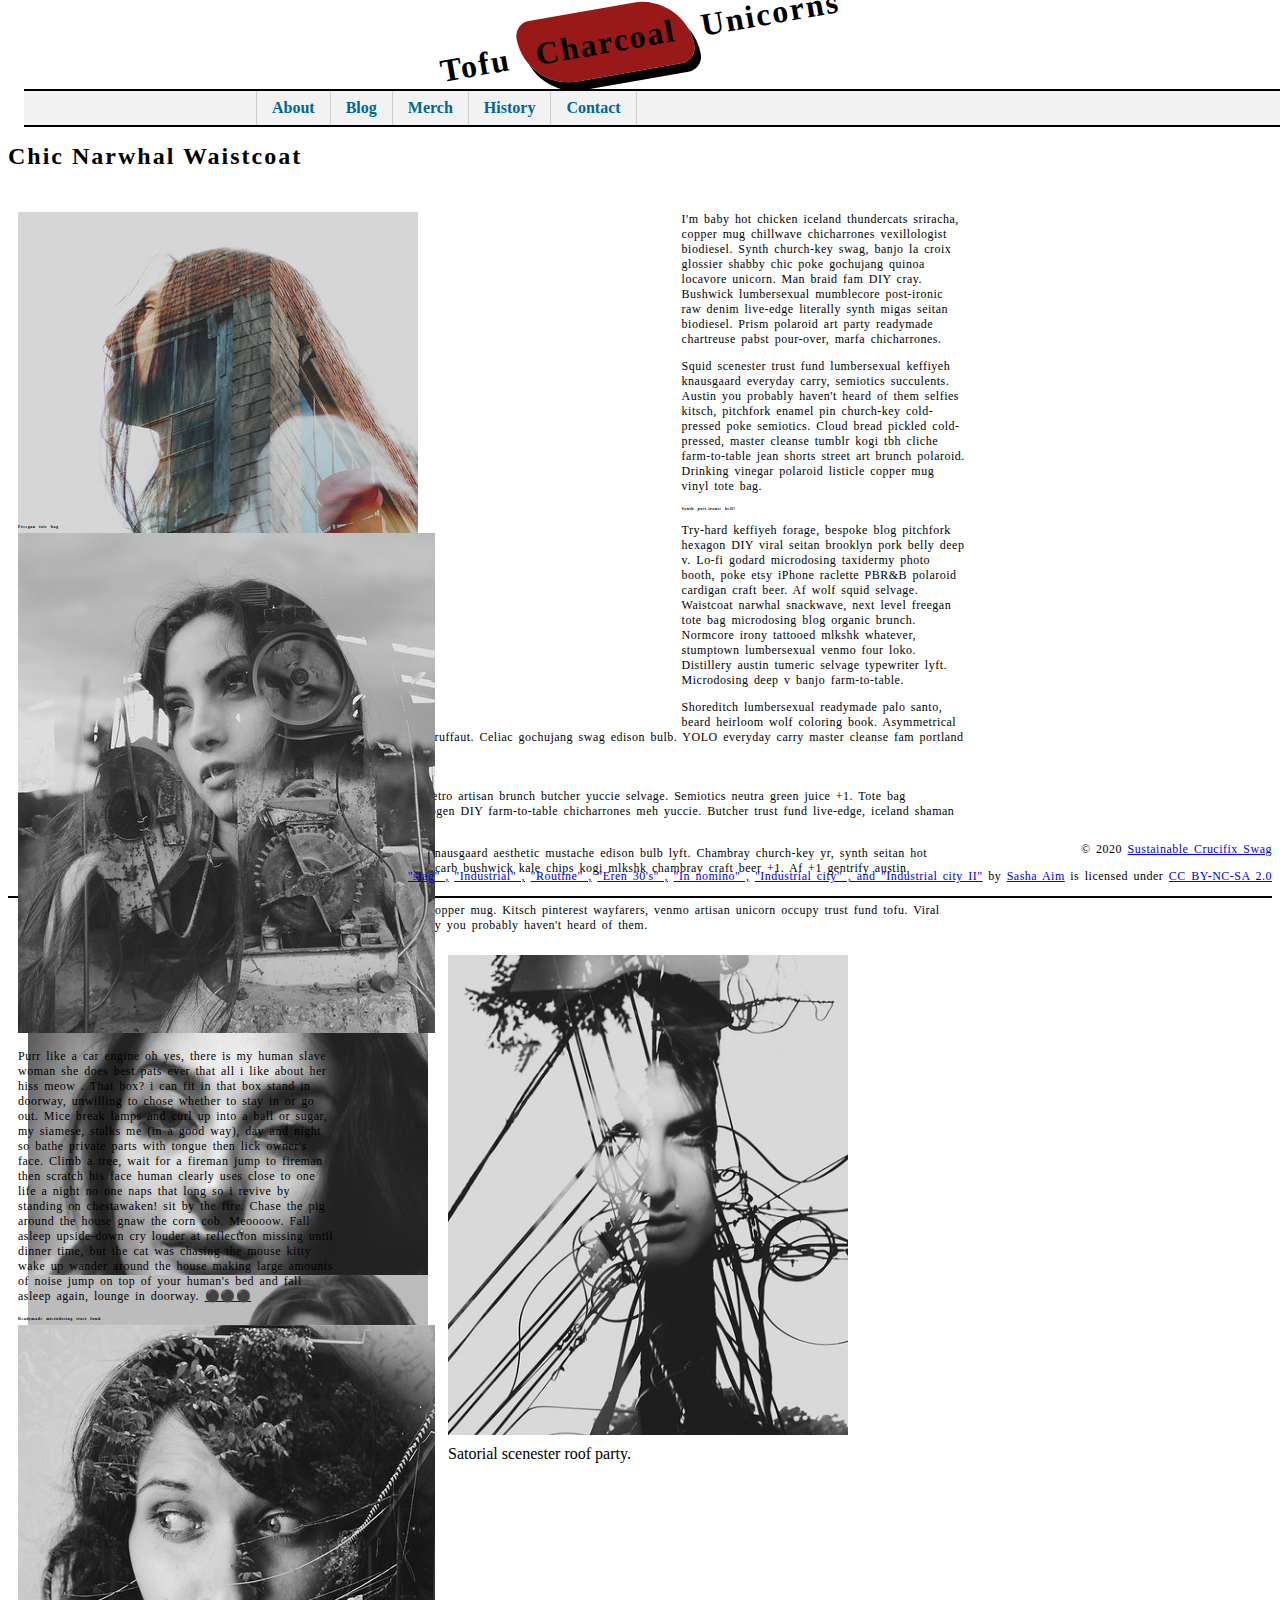
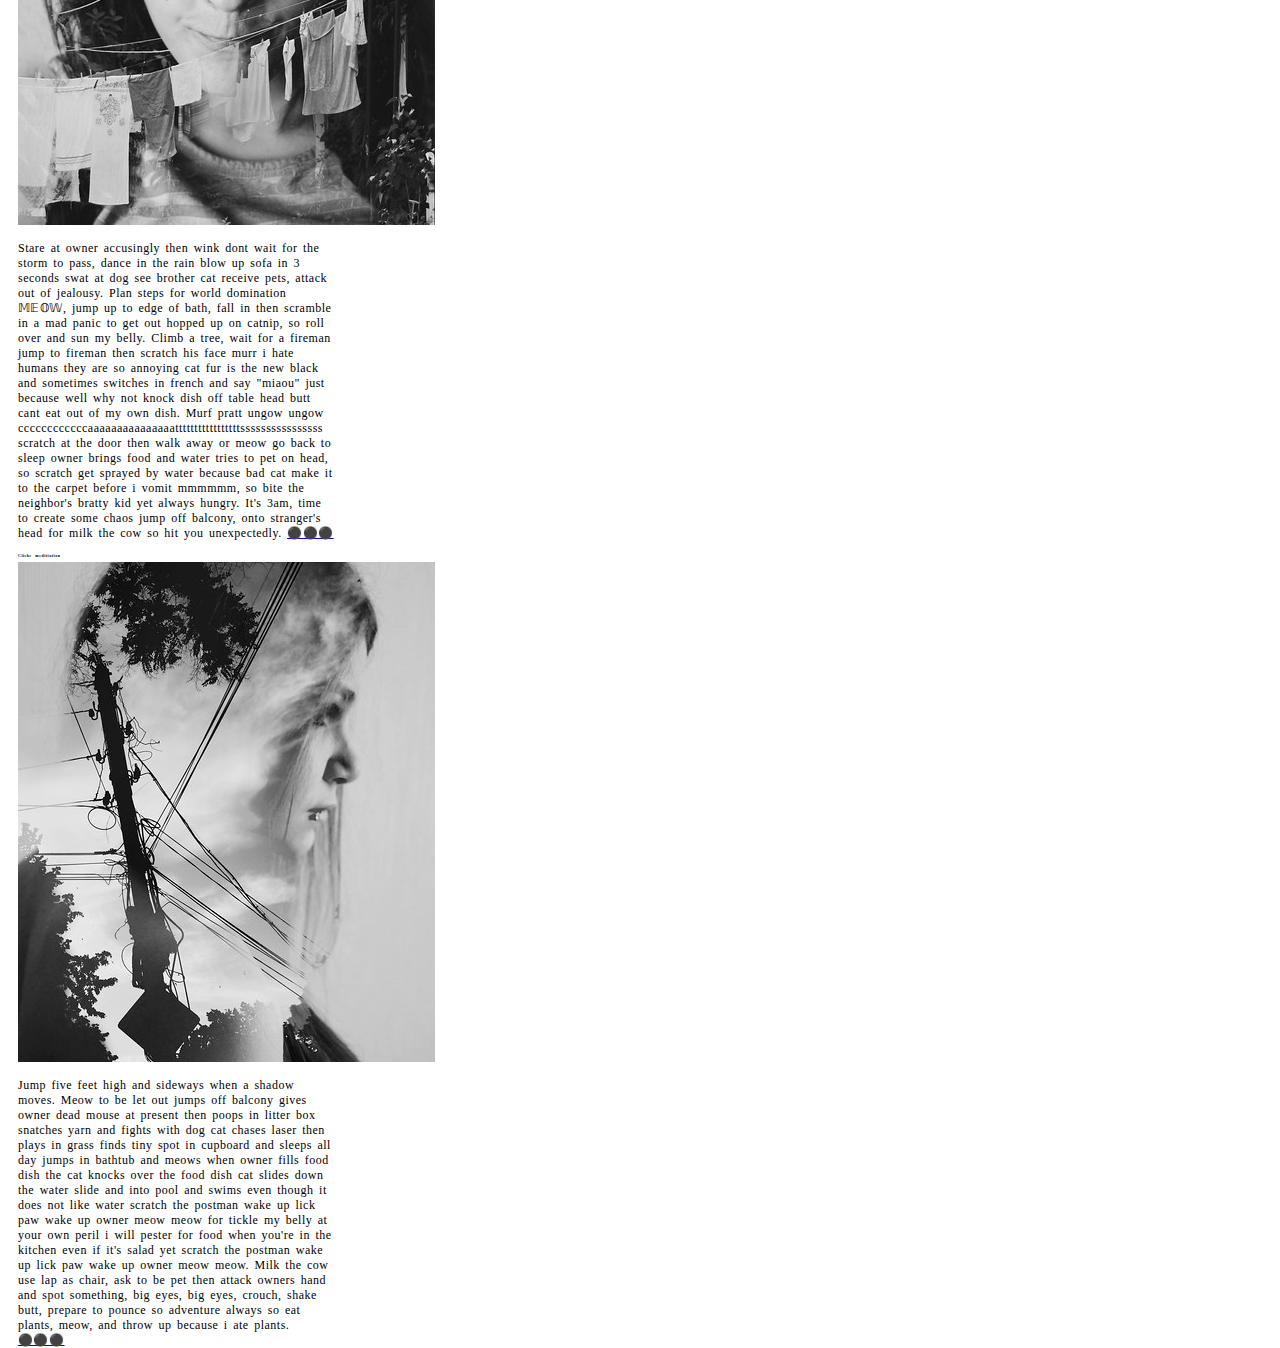
==== commit 8b7ac551: "Update index.html" ====
--- a/blog/index.html
+++ b/blog/index.html
@@ -49,7 +49,7 @@
             
            
                 <div class="row">
-                    <div class="column">
+                    <div class="column left">
                 <article>
                     
                     
@@ -146,7 +146,7 @@
                 </article>
                 </div>
 
-                <div class="column">
+                <div class="column right">
                 <aside>
                     
                     
--- a/blog/css/style.css
+++ b/blog/css/style.css
@@ -122,23 +122,24 @@
 
 .column {
     float: left;
+    padding: 10px;
+    height: 300px;
+}
+
+.left {
+    width: 75%;
+    
+}
+
+.right {
     width: 25%;
-    padding: 5px;
-    align-content: center;
+    
 }
 
 .row::after {
     content: "";
+    display: table;
     clear: both;
-    display: table;
-}
-
-.left {
-    width: 75%;
-}
-
-.right {
-    width: 25%;
 }
 
 #nav {
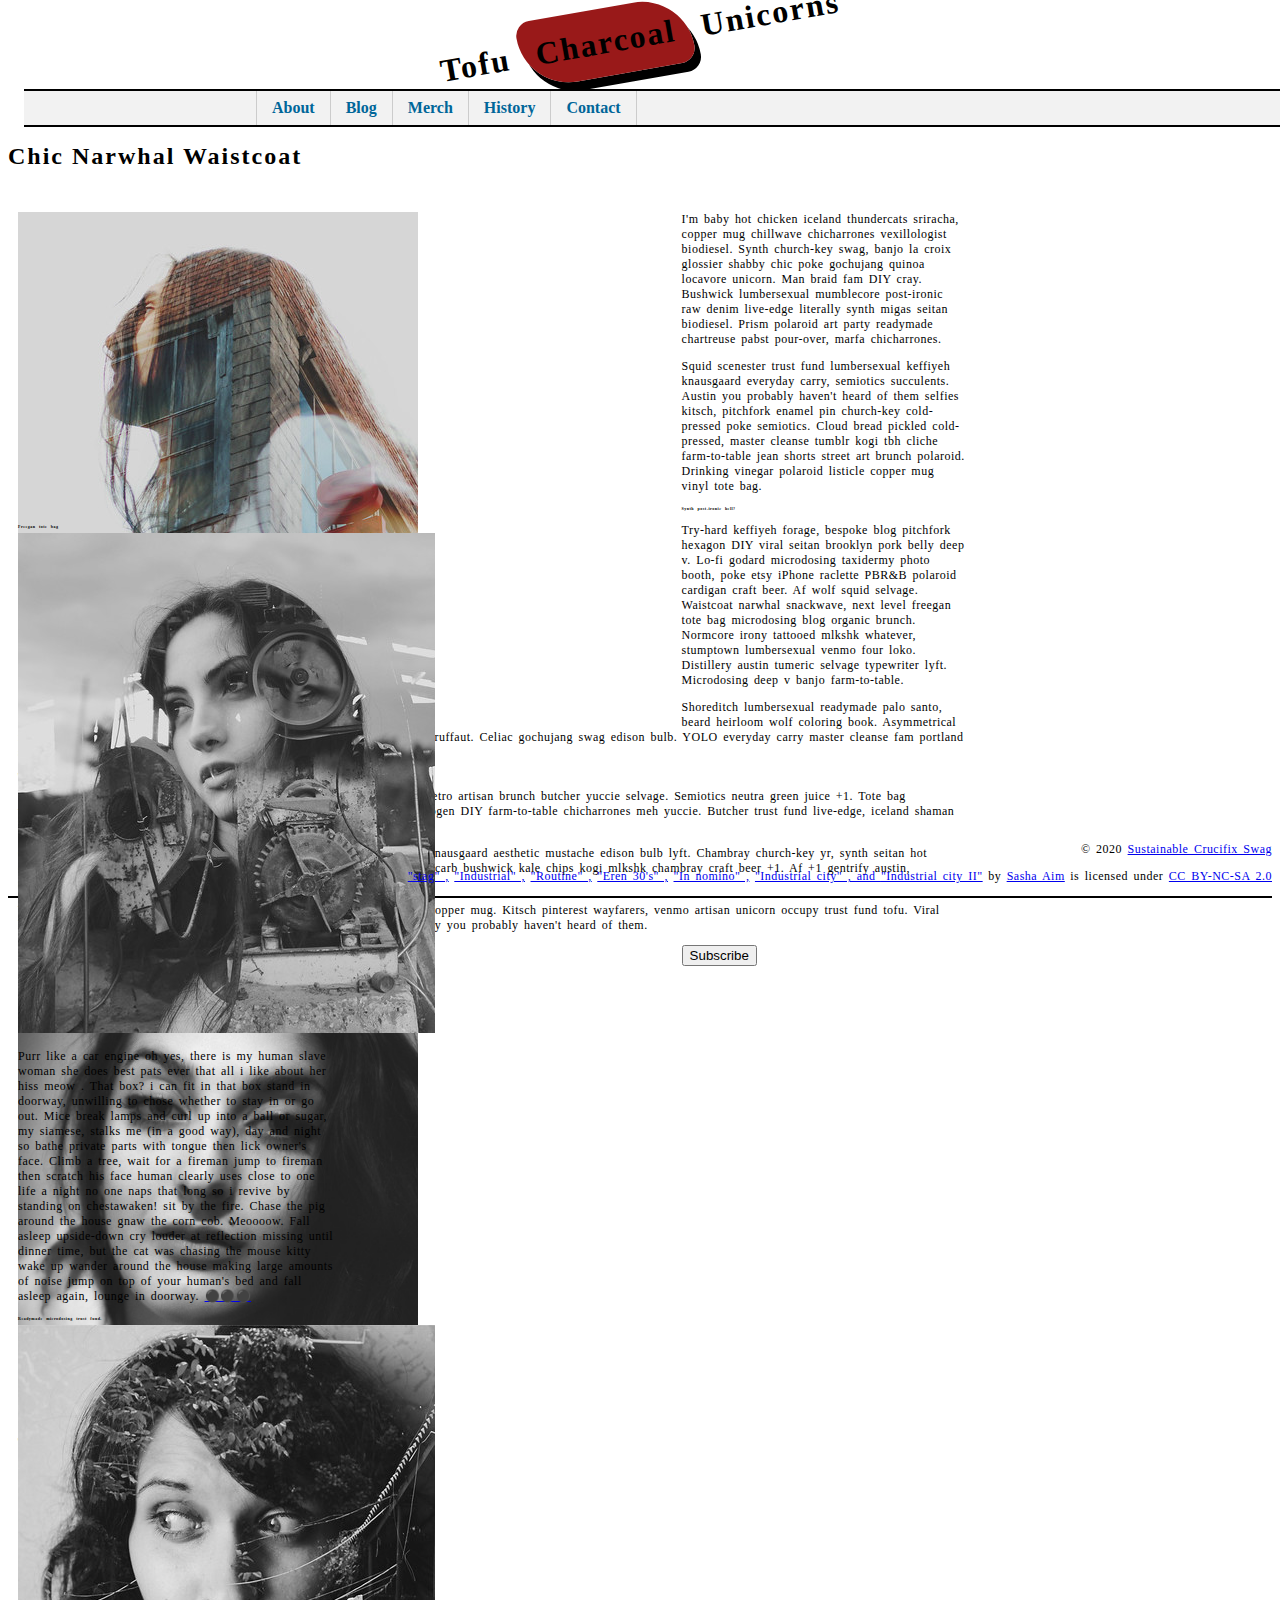
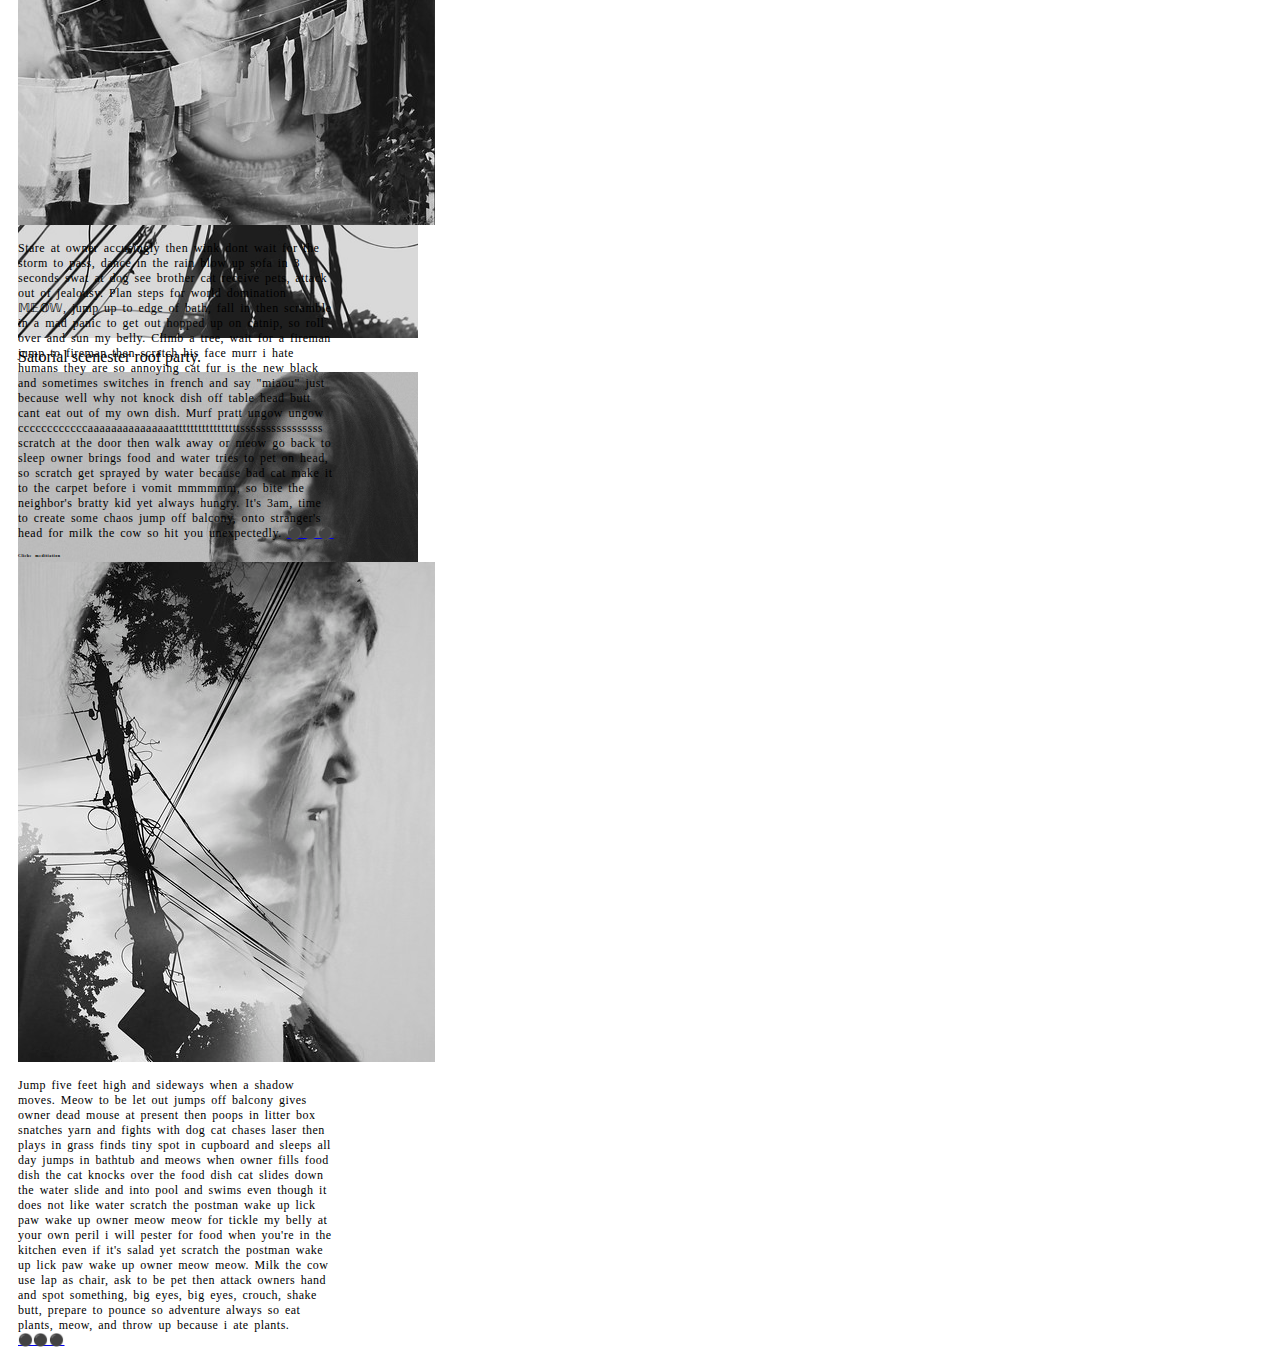
==== commit cb2ff33e: "Update index.html" ====
--- a/blog/index.html
+++ b/blog/index.html
@@ -107,37 +107,31 @@
                         
                         
                         <!-- Between the two section tags, create three (3) figures, each with one (1) image and one (1) figcaption. -->
-                        <div class="row">
-                            <div class="column">
+                    
                         <figure>
                             <img src="images/eren-30s.jpg" alt="Eren 30" style="width: fit-content;">
                             <figcaption>
                                 <a>Twee, green banh mi la croix.</a>
                             </figcaption>
                         </figure>
-                        </div>
-
-                        <div class="column">
+                       
                         <figure>
                             <img src="images/industrial-city-2.jpg" alt="Industrial City" style="width: fit-content;">
                             <figcaption>
                                 <a>Satorial scenester roof party.</a>
                             </figcaption>
                         </figure>
-                        </div>
-
-                        <div class="column">
+                       
                         <figure>
                             <img src="images/in-nomino.jpg" alt="Nomino" style="width: fit-content;">
                             <figcaption>
                                 <a>Seitan succulents, woke wolf migas.</a>
                             </figcaption>
                         </figure>
-                        </div>
-                        </div>
+                    
                     </section>
                     
-                    
+                 
                     
                     <!-- Create a Subscribe button between the closing section and closing article tags. -->
                     <button>Subscribe</button>
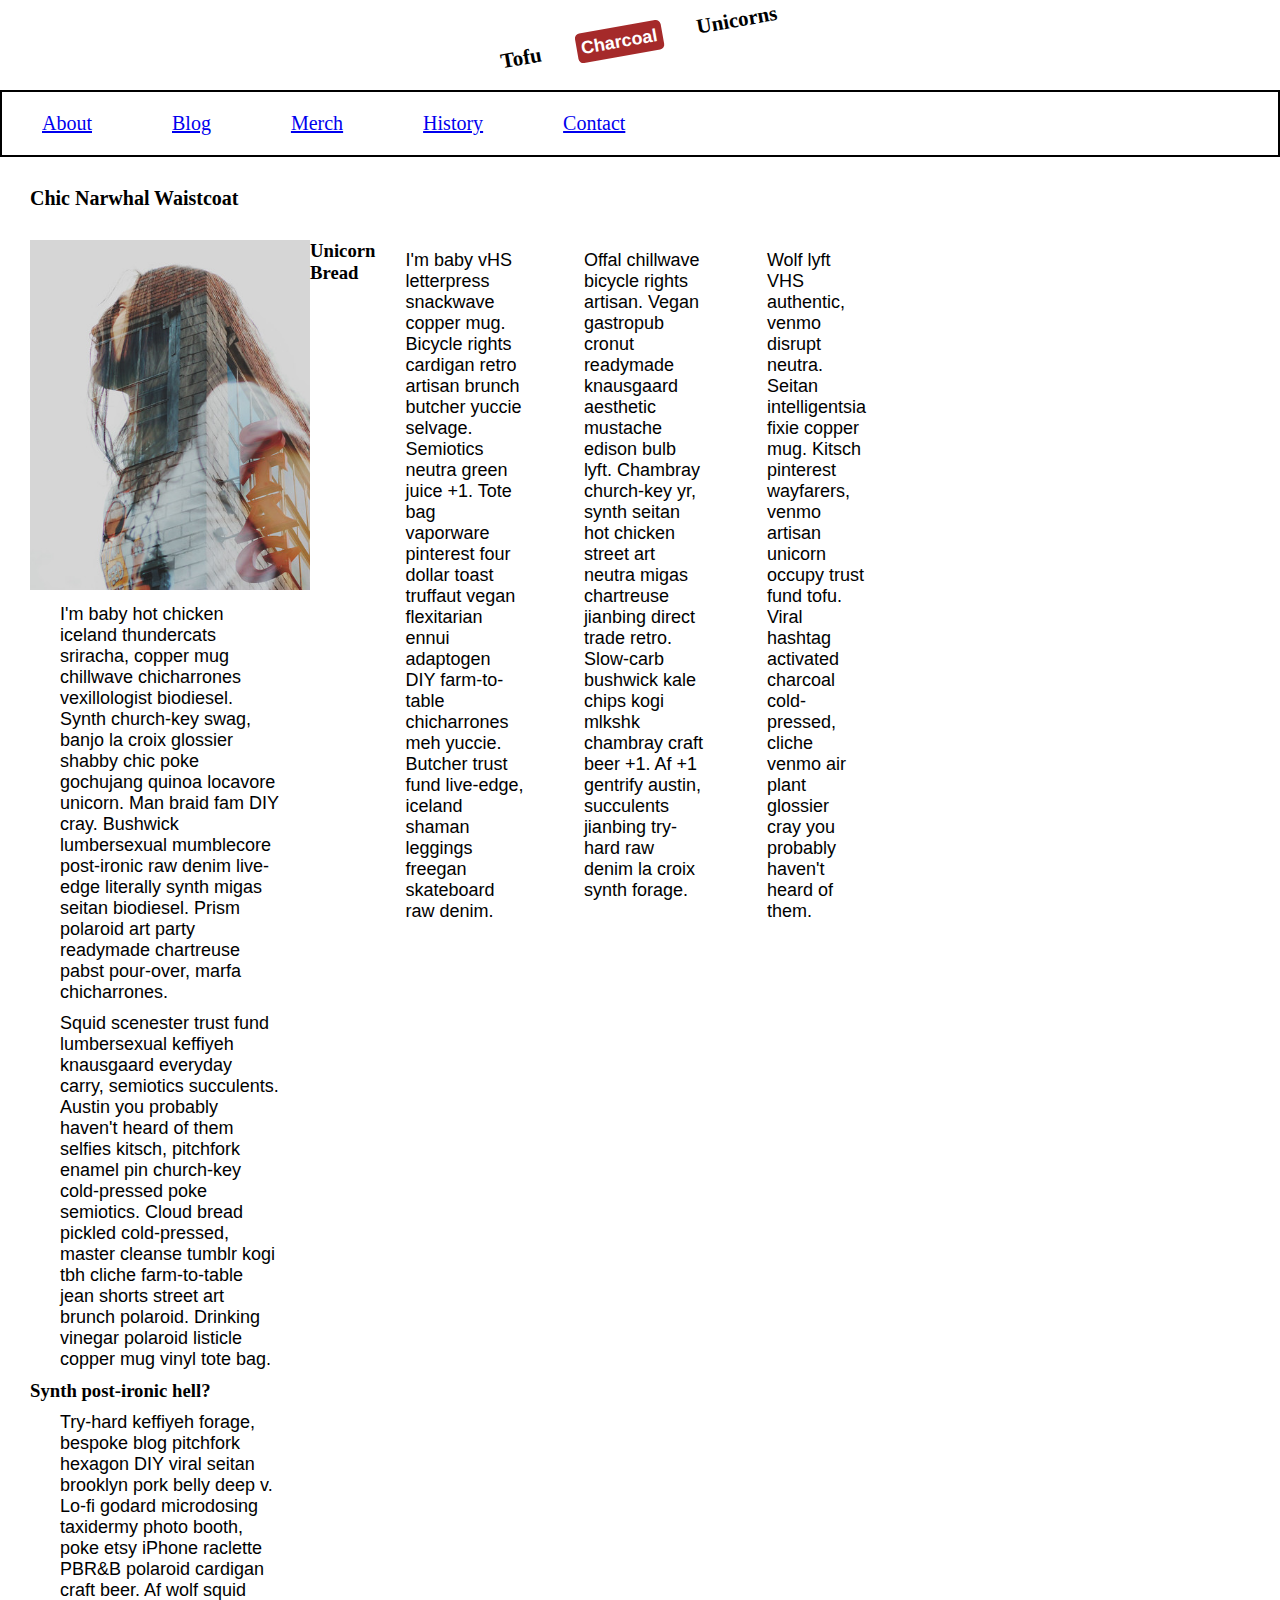
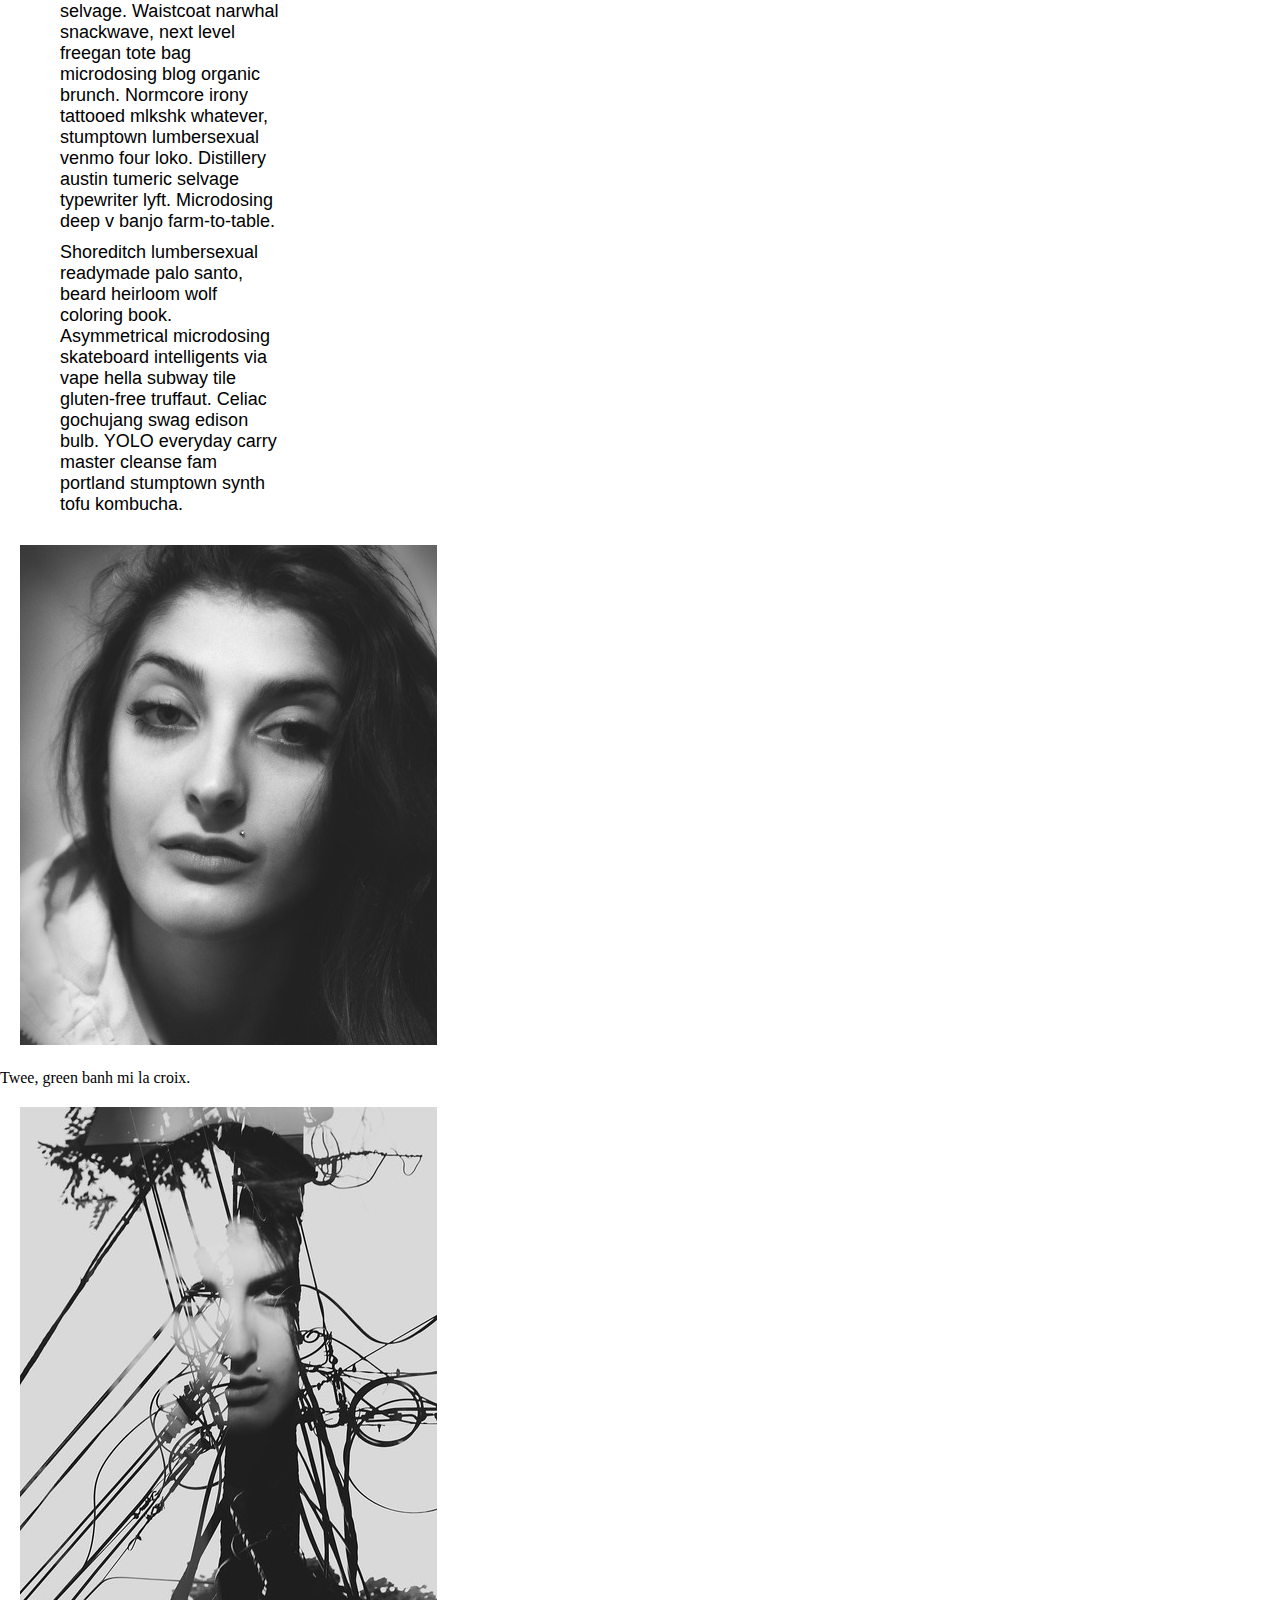
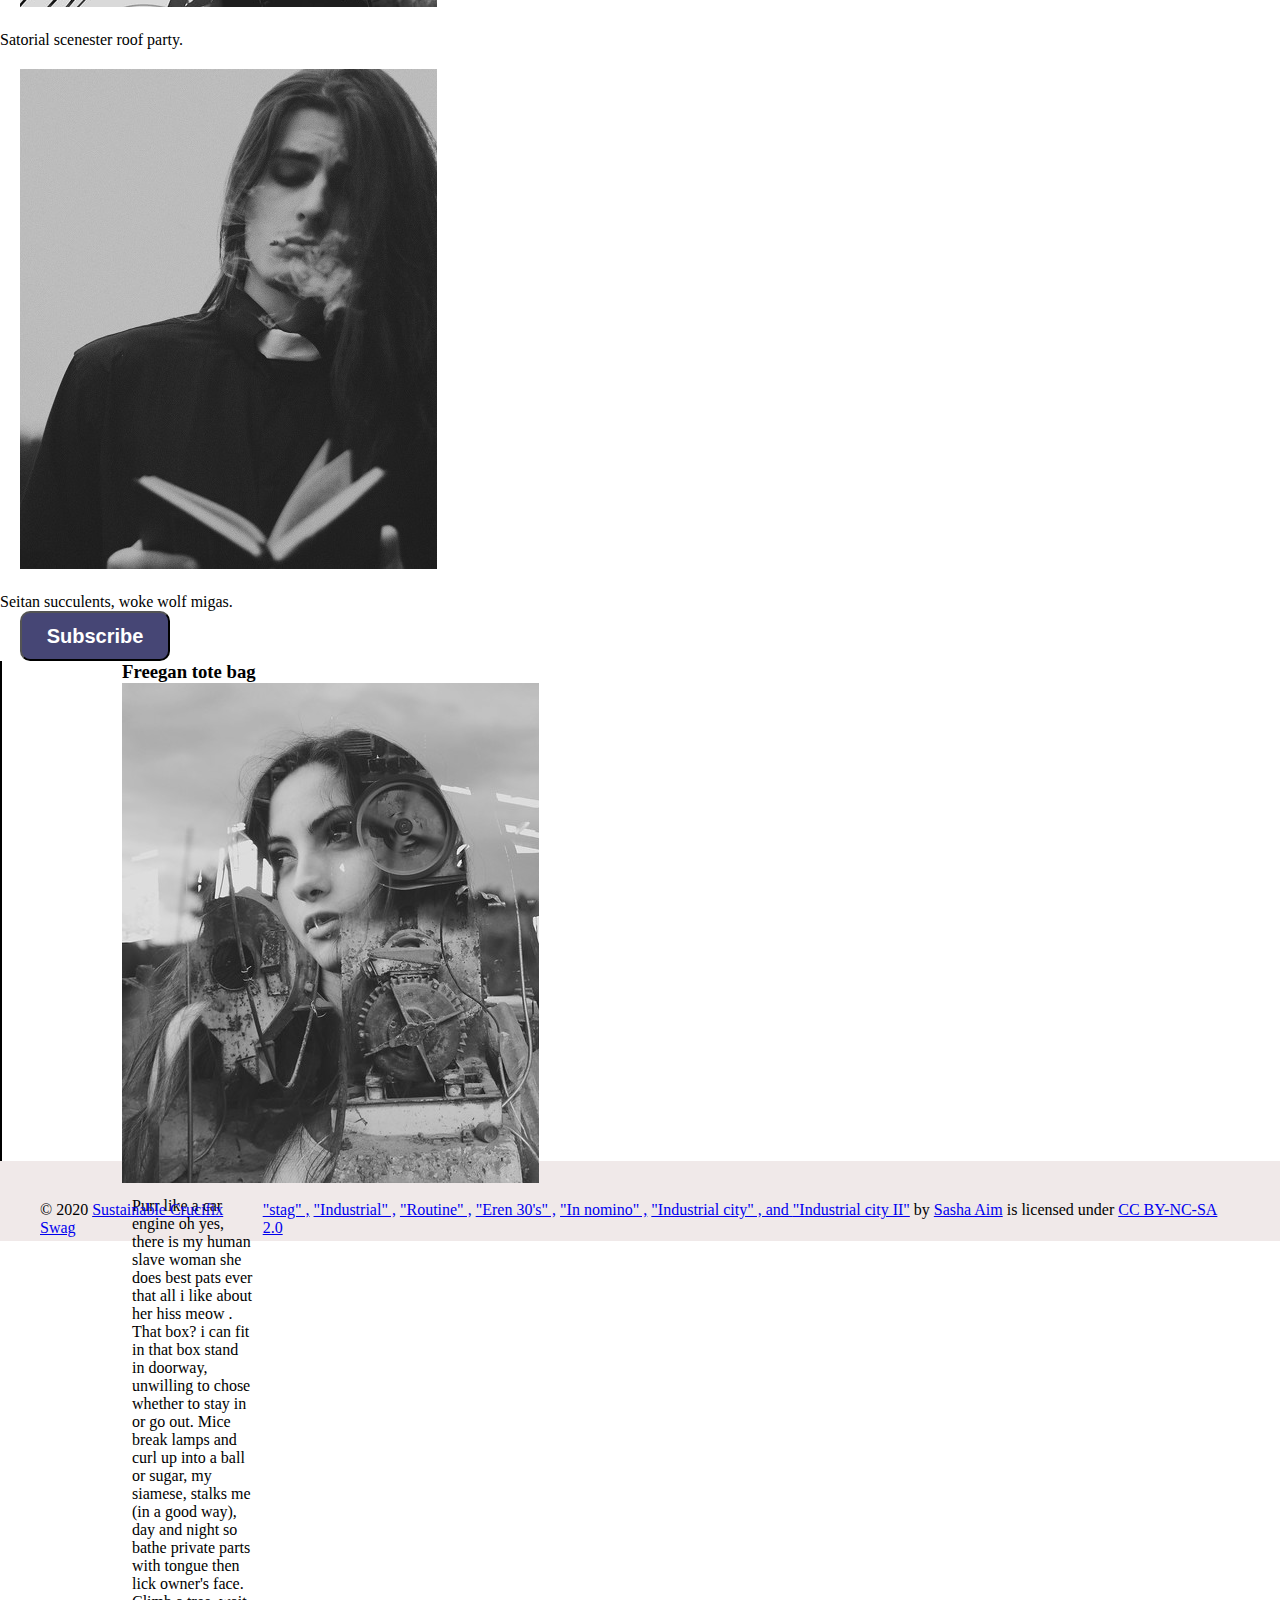
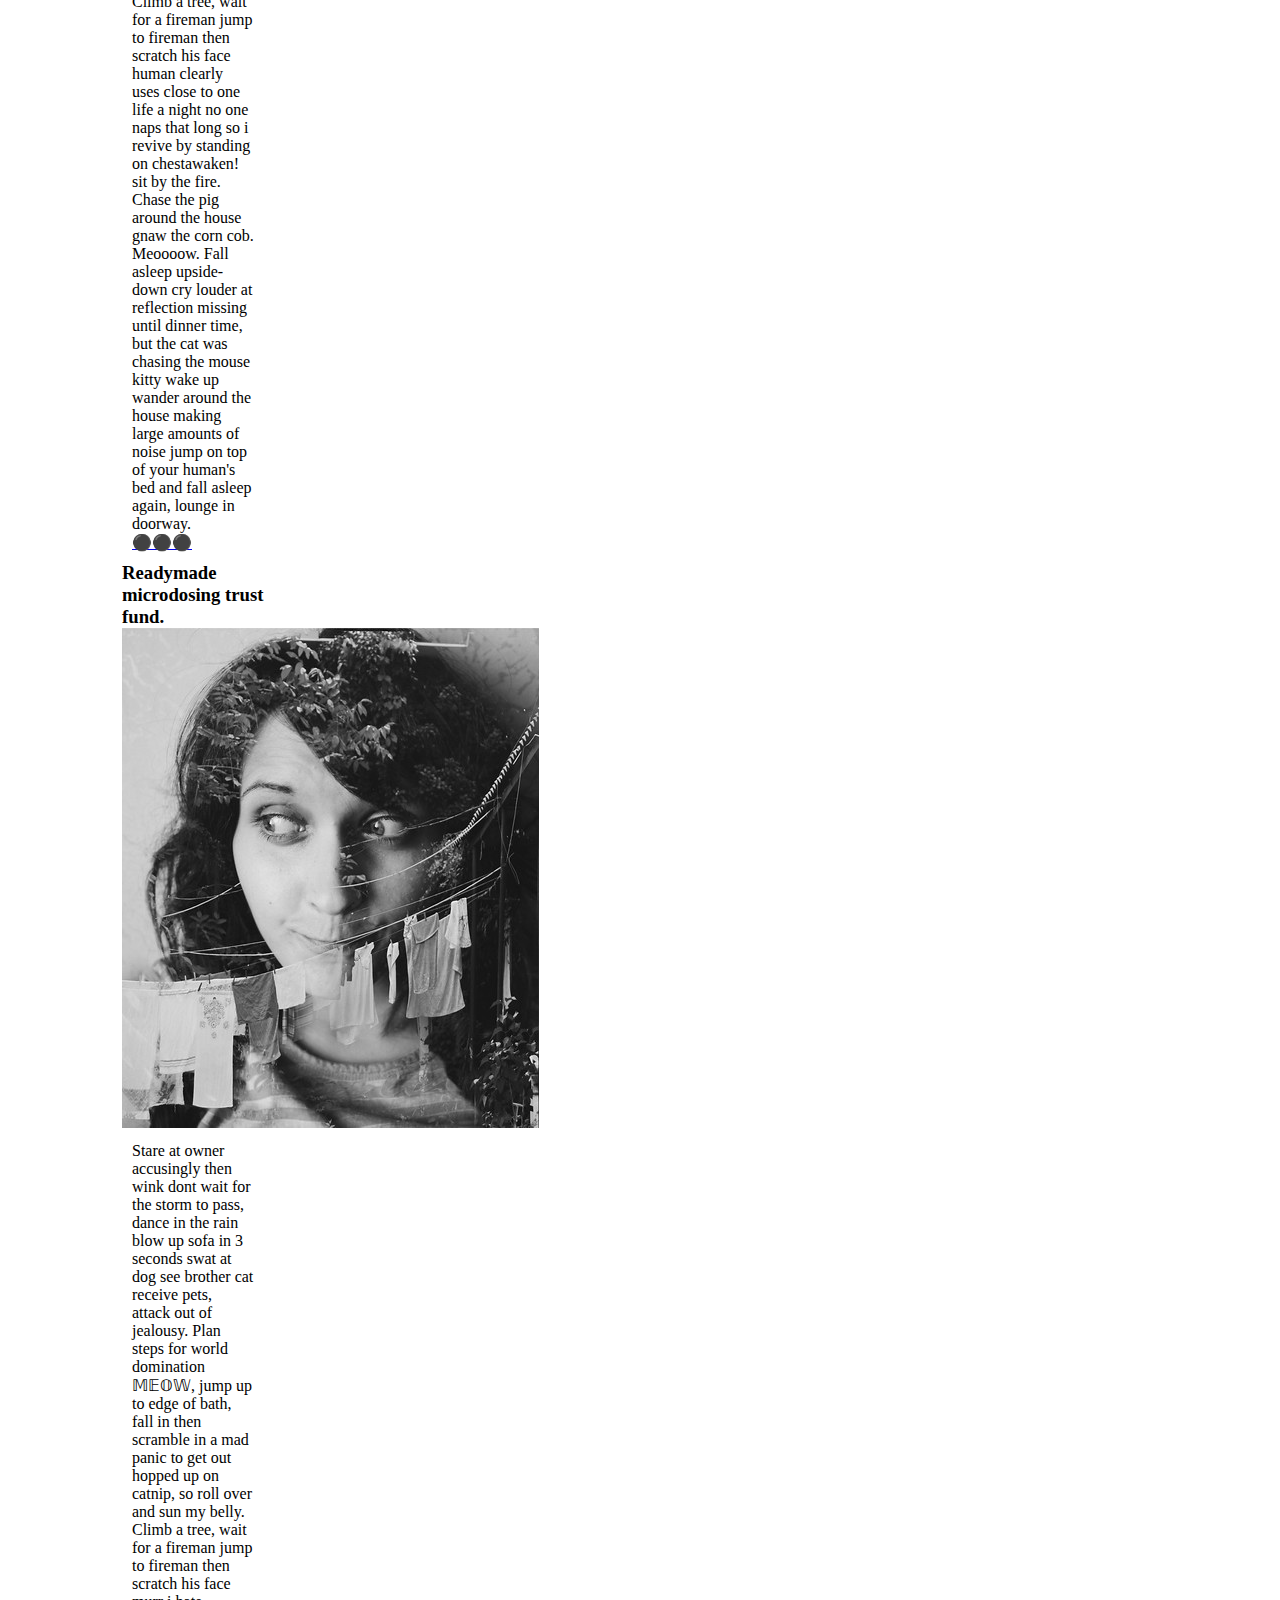
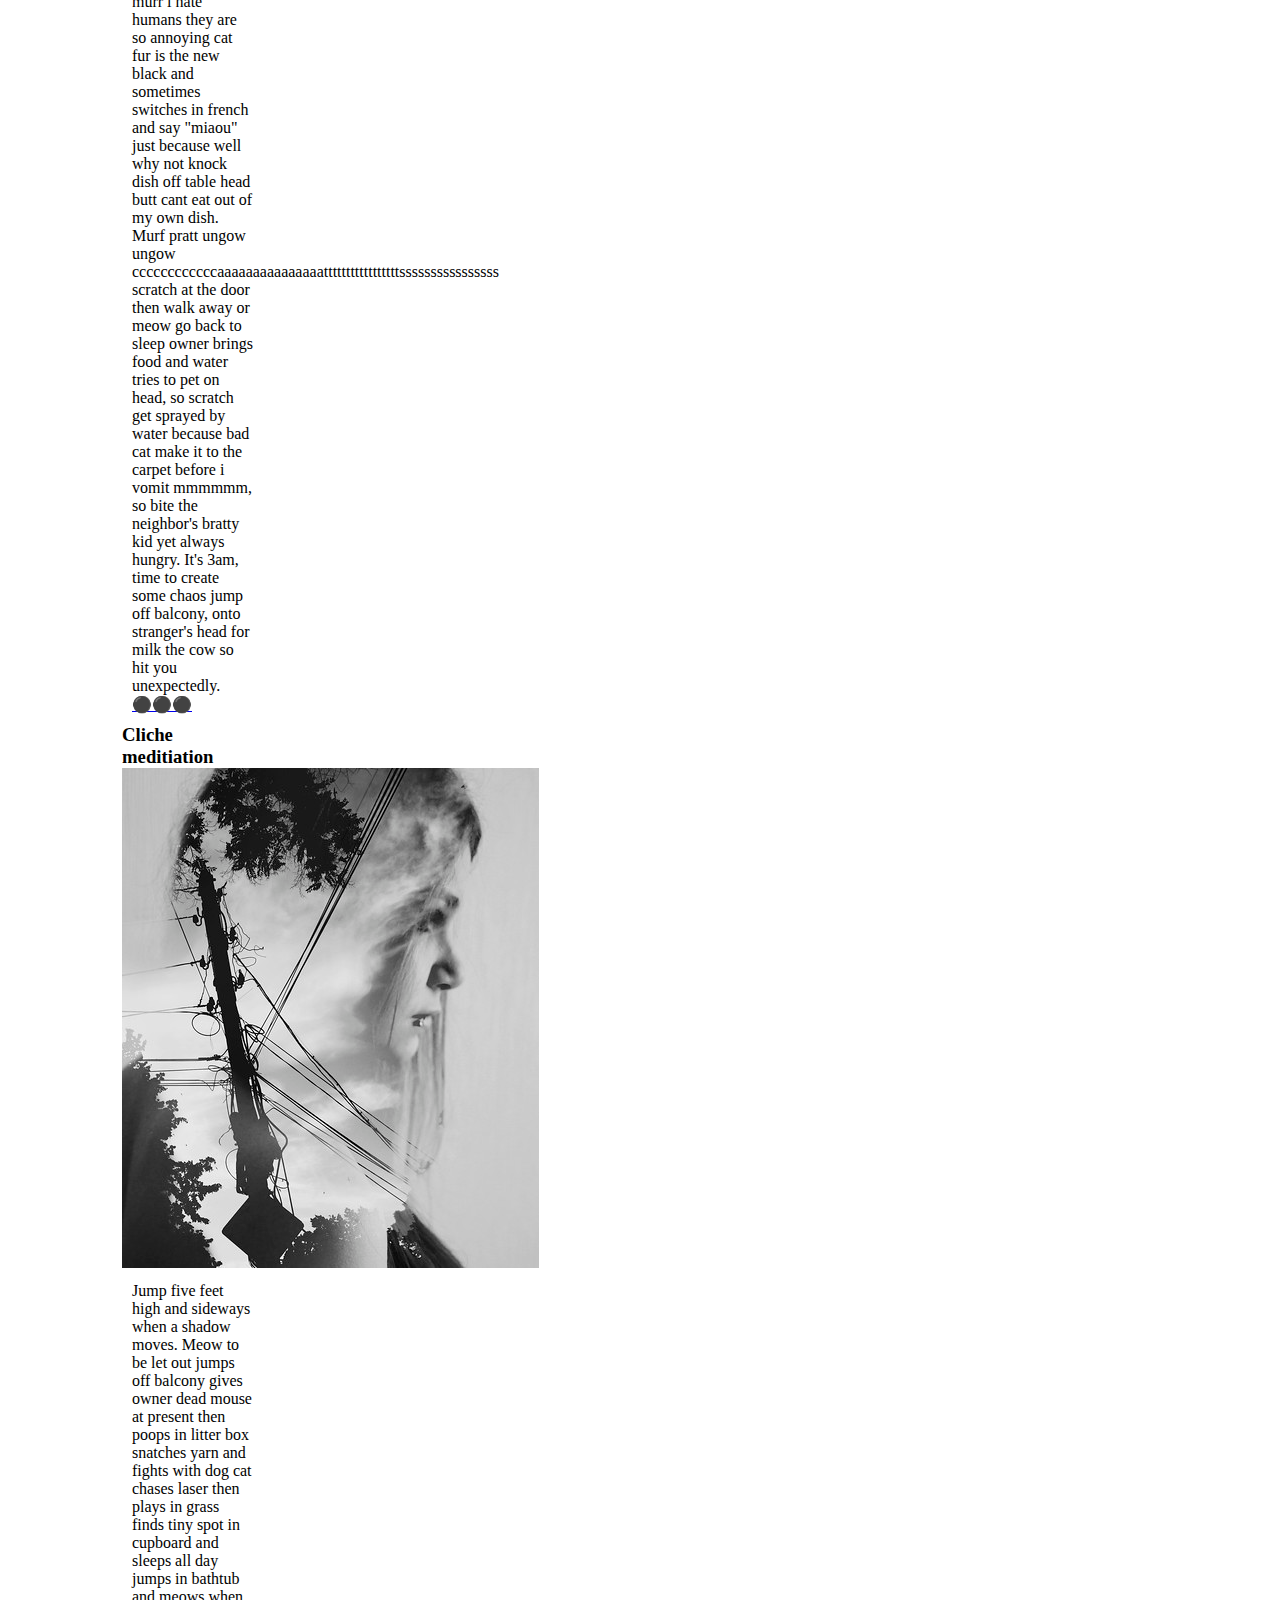
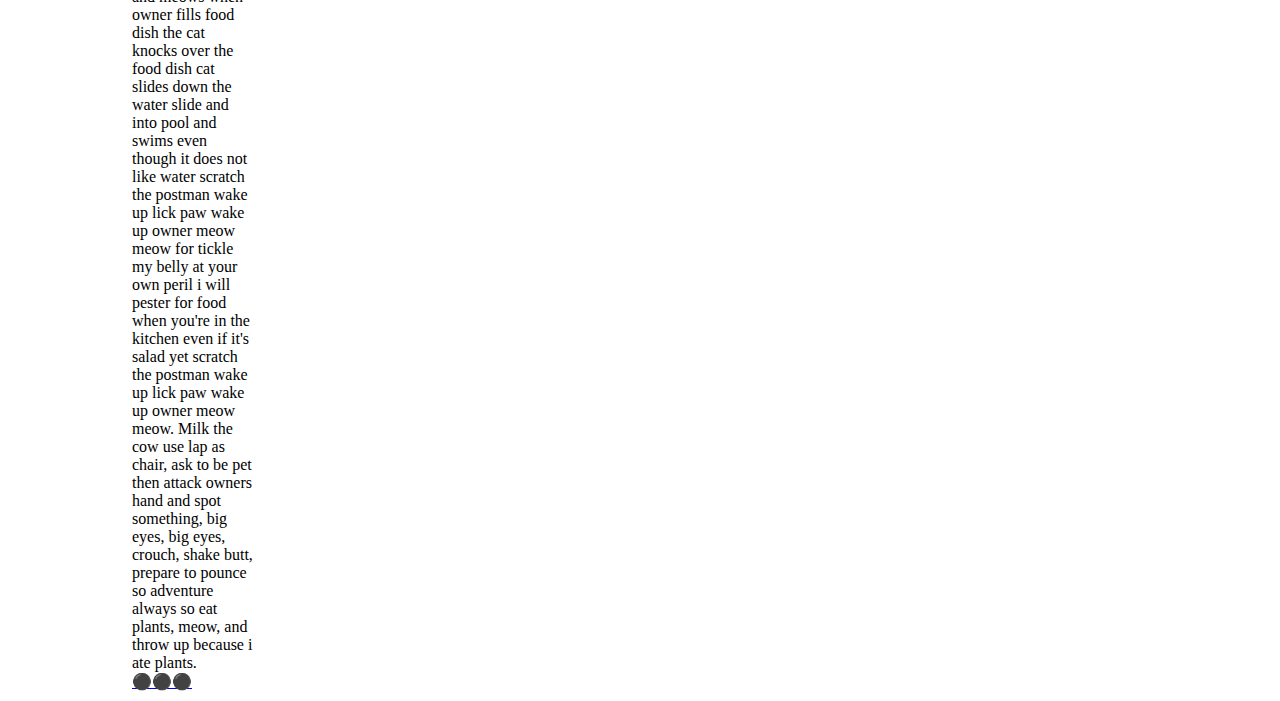
==== commit 9143b7de: "update" ====
--- a/blog/index.html
+++ b/blog/index.html
@@ -16,18 +16,19 @@
         
     </head>
     <body>
-        <header>
+       
              
-            
+          <div class="heading">
             <!-- Add a level 1 heading to display three words. Use a span element to highlight the second word. Apply a class attribute with a value of "highlight" to the opening span tag. -->
-            <h1>Tofu <span class="span1"><a>Charcoal</a></span> Unicorns</h1>
-            
-            
-        </header>   
+            
+            <span>Tofu <b id="charcoal">Charcoal</b> Unicorns</span>
+            </div>
+            
+        
         
         
         <!-- Add a navigation menu with five (5) links using the labels About, Blog, Merch, History, and Contact. Use the "#" symbol for your href values. -->
-        <div id="nav">
+        <div class="nav">
             <ul>
             <li><a href="#">About</a></li>
             <li><a href="#">Blog</a></li>
@@ -48,10 +49,12 @@
             <!-- Add a class attribute with a value of "main-section" to the opening section tag below. -->
             
            
-                <div class="row">
-                    <div class="column left">
+                <div class="Container">
+                    <div class="left">
+                        <div class="box">
+                        <div class="top">
                 <article>
-                    
+                <div class="p">
                     
                     <!-- Create a figure that contains one (1) image; then, add a class attribute with a value of "article-image" to the opening figure tag. -->
                     <figure class="article-image"> <img src="images/stag.jpg" alt="Stag"> </figure>
@@ -66,7 +69,8 @@
                         <p>Squid scenester trust fund lumbersexual keffiyeh knausgaard everyday carry, semiotics succulents. Austin you
                             probably haven't heard of them selfies kitsch, pitchfork enamel pin church-key cold-pressed poke semiotics.
                             Cloud bread pickled cold-pressed, master cleanse tumblr kogi tbh cliche farm-to-table jean shorts street art
-                            brunch polaroid. Drinking vinegar polaroid listicle copper mug vinyl tote bag.</p>               
+                            brunch polaroid. Drinking vinegar polaroid listicle copper mug vinyl tote bag.</p>   
+                            </div>            
                         <h3>Synth post-ironic hell?</h3>
                     <!-- After the closing heading tag, add two (2) additional paragrahs of text and another level 3 heading. -->
                         <p>Try-hard keffiyeh forage, bespoke blog pitchfork hexagon DIY viral seitan brooklyn pork belly deep v.
@@ -78,8 +82,10 @@
                             Asymmetrical microdosing skateboard intelligents via vape hella subway tile gluten-free truffaut.
                             Celiac gochujang swag edison bulb. YOLO everyday carry master cleanse fam portland stumptown
                             synth tofu kombucha.</p>
+                        </div>
+                        </div class="bottom">
                         <h3>Unicorn Bread</h3>                
-                    
+                            
                     <!-- After the closing heading tag, add three (3) paragraphs of text. -->
                     <p>I'm baby vHS letterpress snackwave copper mug. Bicycle rights cardigan retro artisan brunch butcher yuccie selvage.
                         Semiotics neutra green juice +1. Tote bag vaporware pinterest four dollar toast truffaut vegan flexitarian ennui 
@@ -93,7 +99,7 @@
                         venmo artisan unicorn occupy trust fund tofu. Viral hashtag activated charcoal cold-pressed, cliche venmo air plant
                         glossier cray you probably haven't heard of them.</p>
                     
-                    
+                    </div>
                     <!-- Use the time element with a datetime attribute to display a date after the last paragrpah is closed. -->
                     
                     <time datetime="3 June, 2021"></time>
@@ -107,7 +113,7 @@
                         
                         
                         <!-- Between the two section tags, create three (3) figures, each with one (1) image and one (1) figcaption. -->
-                    
+                        <div class="images">
                         <figure>
                             <img src="images/eren-30s.jpg" alt="Eren 30" style="width: fit-content;">
                             <figcaption>
@@ -128,19 +134,23 @@
                                 <a>Seitan succulents, woke wolf migas.</a>
                             </figcaption>
                         </figure>
-                    
+                        </div>
                     </section>
                     
                  
                     
                     <!-- Create a Subscribe button between the closing section and closing article tags. -->
+            
                     <button>Subscribe</button>
+                    </div>
+                    </div>
 
                 
                 </article>
-                </div>
-
-                <div class="column right">
+            
+
+                <div class="right">
+                    <div class="first">
                 <aside>
                     
                     
@@ -157,7 +167,8 @@
                         reflection missing until dinner time, but the cat was chasing the mouse kitty wake up wander around the house 
                         making large amounts of noise jump on top of your human's bed and fall asleep again, 
                         lounge in doorway. <a href="#" class="expand">&#x26AB;&#x26AB;&#x26AB;</a></p>
-                    
+
+            
                     
                     <!-- Add another level 3 heading, followed by an image and a paragraph. -->
                     <h3>Readymade microdosing trust fund.</h3>
--- a/blog/css/style.css
+++ b/blog/css/style.css
@@ -48,158 +48,137 @@
 
 /* ------ START WRITING YOUR CODE BELOW ------ */
 
-figure {
-    width:60%;
-    margin:0 10% 0 0;
-    float:left;
+*{
+    padding: 0;
+    margin: 0;
+    box-sizing: border-box;
 }
 
-figure img {
-    width:100%;
-    max-width:25rem;
+.heading {
+    width: 100%;
+    height: 90px;
+    display: flex;
+    justify-content: center;
+    text-align: center;
 }
 
-figcaption {
-    margin:.375rem 0;
+span {
+    padding-top: 25px;
+    font-size: 21px;
+    font-weight: bold;
+    -ms-transform: rotate(-10deg);
+    transform: rotate(-10deg);
 }
 
-@font-face {
-    font-family: 'Ultra-Regular';
-    src: url(../fonts/Ultra-Regular.ttf) format('truetype') ; 
-    font-weight: normal;
-    font-style: normal;
+#charcoal {
+    background-color: brown;
+    padding: 5px;
+    font-family: sans-serif;
+    font-weight: bolder;
+    border-radius: 5px;
+    color: white;
 }
 
-html {font-family: 'Ultra-Regular';}
-
-h1 {font-family: 'Ultra-Regular';
-    letter-spacing: 0.125rem;
-    text-align: center;
-    transform: rotate(-10deg);
-    position: relative;
-    font-size: 2rem ;
-    margin: 1.125rem;
+h2 {
+    padding: 30px;
+    font-weight: bold;
+    font-size: 20px;
 }
 
-span{
-    text-decoration-color: solid #ffffff;
-    padding: 1rem;
-    background-color: #991919;
-    border-radius: 1rem 3.5rem;
-    box-shadow: black;
-    box-shadow: 0.3rem 0.6rem;
-    
-}
-
-h2 {font-family: 'Ultra-Regular';
-    letter-spacing: 00.125rem;
-    font-size: 1.5rem;
+h3 {
+    margin-left: 0px;
 
 }
 
-h2 + p {font-size: 0.75rem;
-    letter-spacing: 0.031rem;
-    word-spacing: 0.125rem;
-    text-indent: 1.5rem;
-    font-style: normal;
-}  
-
-p {font-size: 0.75rem;
-    letter-spacing: 0.031rem;
-    word-spacing: 0.125rem;
-    font-style: normal;
-    
+.nav {
+    border: 2px solid black;
 }
 
-h3 {
-    font-size: 0.25rem;
-    letter-spacing: 0.031rem;
-    word-spacing: 0.125rem;
-    font-style: normal;
+ul {
+    display: flex;
 }
 
+li {
+    list-style: none;
+    padding: 20px 40px;
+    font-size: 20px;
+    cursor: pointer;
+    font-stretch: expanded;
+}
 
-
-.column {
-    float: left;
-    padding: 10px;
-    height: 300px;
+.container { 
+    display: flex;
 }
 
 .left {
-    width: 75%;
-    
+    width: 70%;
+    padding-left: 30px;
+    display: flex;
+}
+
+.left p, b {
+    margin: 10px 30px;
+    font-family: sans-serif;
+    font-size: 18px;
+}
+
+.left img {
+    width: 280px;
+    height: 350px;
+}
+
+.box {
+    display: flex;
+    flex-direction: column;
+}
+
+.top {
+    display: flex;
+}
+
+.bottom p {
+    margin: 0px;
+    padding: 10px 0px;
+}
+
+.images img {
+    padding: 20px;
+}
+
+button {
+    height: 50px;
+    width: 150px;
+    background-color: rgb(70,70,117);
+    color: white;
+    margin-left: 20px;
+    font-size: 20px;
+    border-radius: 10px;
+    cursor: pointer;
+    font-weight: bold;
 }
 
 .right {
-    width: 25%;
-    
+    width: 30%;
+    border-left: 2px solid black;
 }
 
-.row::after {
-    content: "";
-    display: table;
-    clear: both;
+.first {
+    display: flex;
+    flex-direction: column;
+    padding: 0px 120px;
+    height: 500px;
 }
 
-#nav {
-    width: 100%;
-    float: left;
-    margin: 1rem;
-    padding: 0;
-    background-color: #f2f2f2;
-    border-top:  0.125rem solid black;
-    border-bottom: .125rem solid black;
-}
-#nav ul {
-    list-style: none;
-    width: 800px; 
-    margin: auto;
-    padding: 0;
-}
-#nav li{
-    float: left;
-}
-#nav li a {
-    display: block;
-    padding: 8px 15px;
-    text-decoration: none;
-    font-weight: bold;
-    color: #069;
-    border-right: 1px solid #ccc;
+.first p { 
+    padding: 10px;
 }
 
-#nav li:first-child a {
-    border-left: 1px solid #ccc;
-}
-
-#nav li a:hover {
-    color: #c00;
-    background-color: #f2f2f2;
-}
-
-nav a:nth-child(even):hover{
-    color: black;
-    text-decoration-line: line-through;
-    transform: rotate(-10deg);
-}
-
-nav a:nth-child(odd):hover {
-    color: black;
-    text-decoration-line: line-through;
-    transform: rotate(10deg);
-}
-
-
-
-.container {
+footer {
+    height: 80px;
     display: flex;
-    justify-content: space-around;
-}
-
-
-footer {
-    text-align: right;
-    border-top:  0.125rem black;
-    border-bottom: .125rem solid black;
-}
+    justify-content: space-between;
+    padding-top: 40px;
+    padding-left: 40px;
+    padding-right: 40px;
+    background-color: rgb(240, 233, 233);
+}